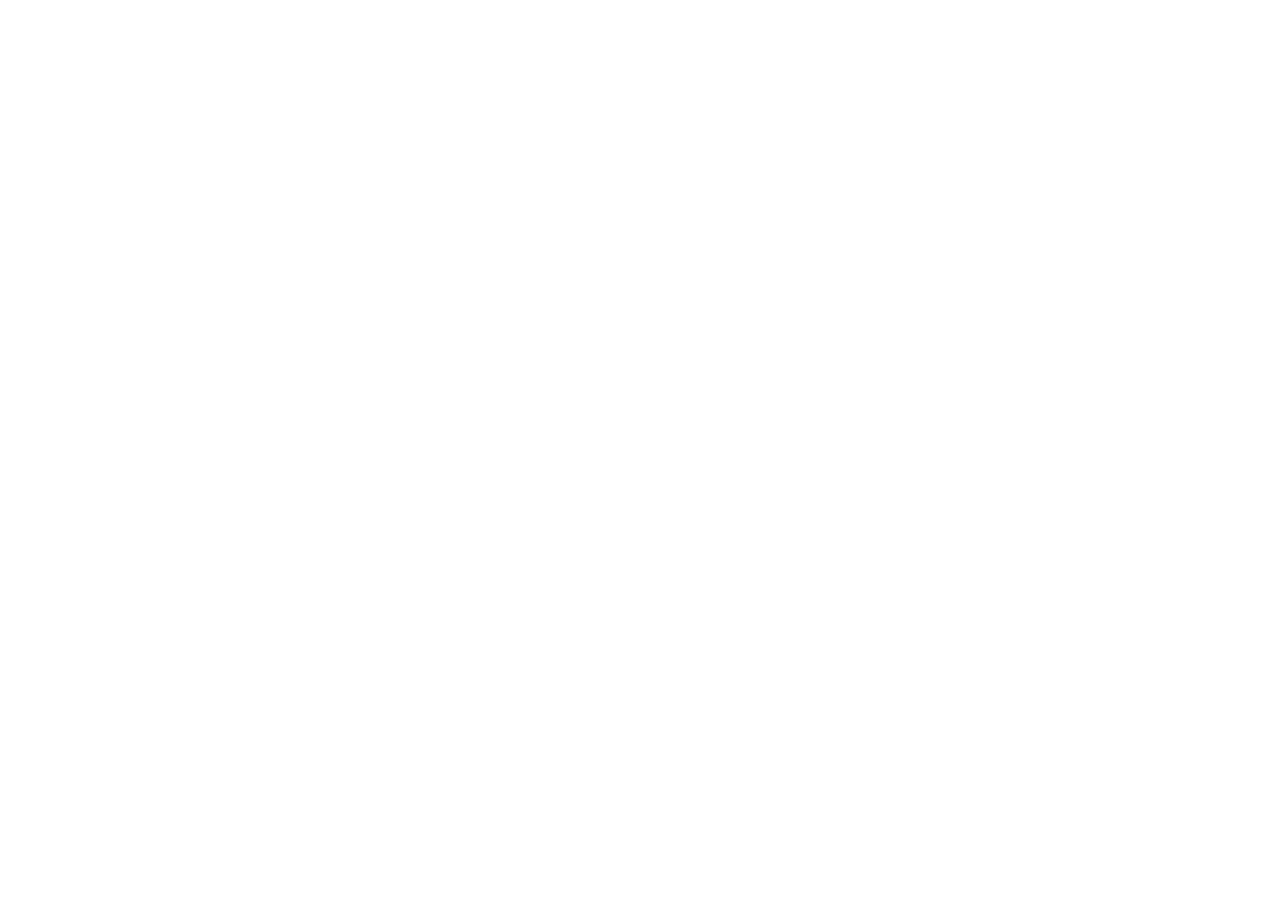
==== index.html @ 1b3bf328 "first commit" ====
<!doctype html>
<html lang="en">
<head>
    <meta charset="UTF-8">
    <meta name="viewport"
          content="width=device-width, user-scalable=no, initial-scale=1.0, maximum-scale=1.0, minimum-scale=1.0">
    <meta http-equiv="X-UA-Compatible" content="ie=edge">
    <title>Document</title>
</head>
<body>

</body>
</html>
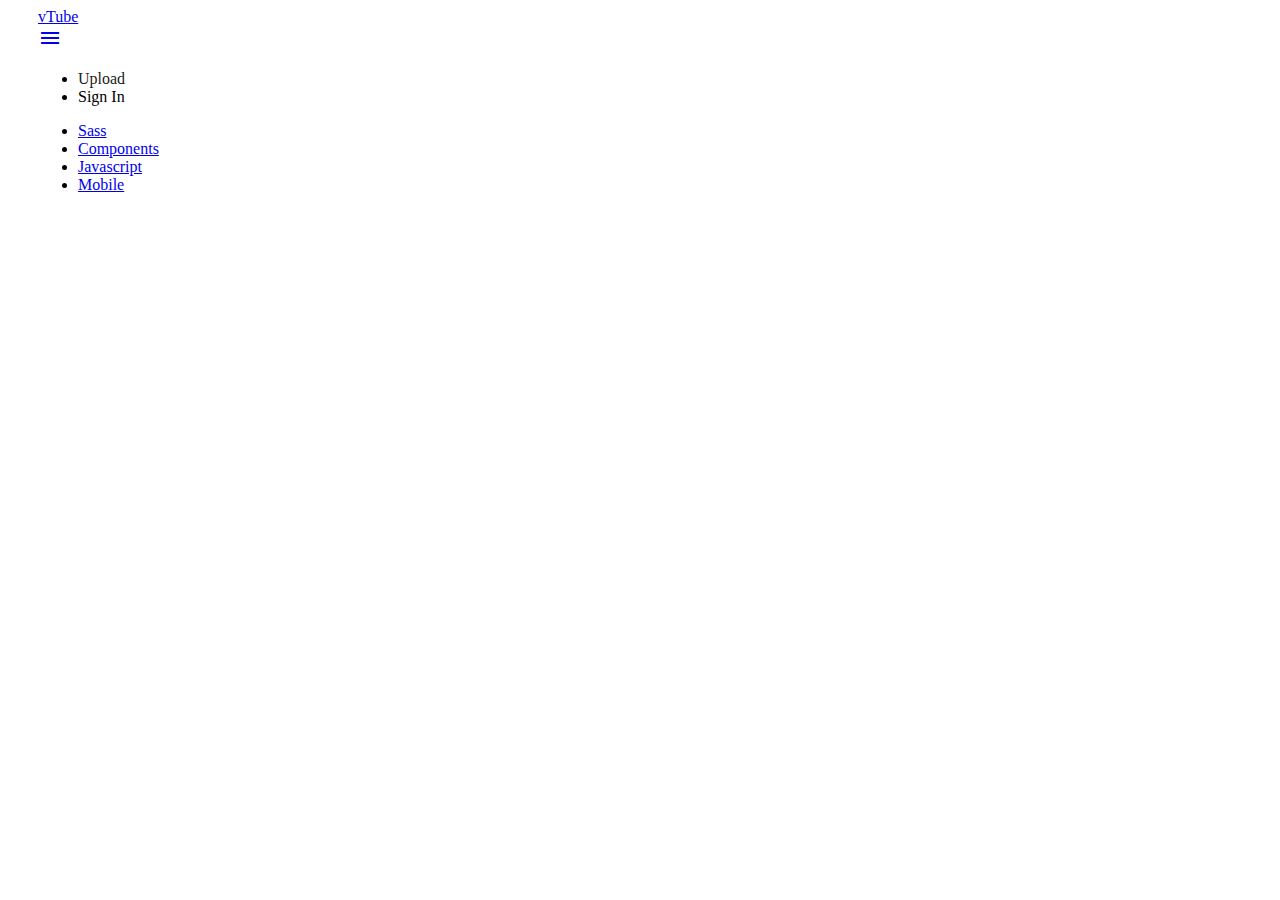
==== commit dc198c86: "Added a basic layout" ====
--- a/index.html
+++ b/index.html
@@ -1,13 +1,74 @@
-<!doctype html>
-<html lang="en">
+<!DOCTYPE html>
+<html>
 <head>
-    <meta charset="UTF-8">
-    <meta name="viewport"
-          content="width=device-width, user-scalable=no, initial-scale=1.0, maximum-scale=1.0, minimum-scale=1.0">
-    <meta http-equiv="X-UA-Compatible" content="ie=edge">
-    <title>Document</title>
+    <title>vTube | A video sharing platform HTML template</title>
+    <!--Import Google Icon Font-->
+    <link href="http://fonts.googleapis.com/icon?family=Material+Icons" rel="stylesheet">
+    <!--Import materialize.css-->
+    <link type="text/css" rel="stylesheet" href="bower_components/materialize/dist/css/materialize.min.css"
+          media="screen,projection"/>
+
+    <link rel="stylesheet" href="css/style.css">
+
+    <!--Let browser know website is optimized for mobile-->
+    <meta name="viewport" content="width=device-width, initial-scale=1.0"/>
 </head>
+
 <body>
+<!--Top navigation-->
+<header>
+    <nav>
+        <div class="container">
+            <div class="nav-wrapper">
 
+                <a href="#" class="brand-logo">vTube</a>
+                <a href="#" data-activates="mobile-demo" class="button-collapse">
+                    <i class="material-icons">menu</i>
+                </a>
+
+                <ul id="nav-mobile" class="right hide-on-med-and-down">
+                    <li><a class="waves-effect btn">Upload</a></li>
+                    <li><a class="waves-effect waves-light btn">Sign In</a></li>
+                </ul>
+
+                <ul class="side-nav" id="mobile-demo">
+                    <li><a href="sass.html">Sass</a></li>
+                    <li><a href="badges.html">Components</a></li>
+                    <li><a href="collapsible.html">Javascript</a></li>
+                    <li><a href="mobile.html">Mobile</a></li>
+                </ul>
+            </div>
+        </div>
+    </nav>
+</header>
+
+<main>
+    <div class="row">
+        <div class="col l3 m3 s12">
+            <img src="https://i.ytimg.com/vi/OFLQIWxmjgU/hqdefault.jpg?custom=true&w=336&h=188&stc=true&jpg444=true&jpgq=90&sp=68&sigh=tDqwmJJ7XNy7peXQTghZ1pr40NA"
+                 alt="">
+        </div>
+        <div class="col l3 m3 s12">
+            <img src="https://i.ytimg.com/vi/eNNMY1vCDx8/hqdefault.jpg?custom=true&w=336&h=188&stc=true&jpg444=true&jpgq=90&sp=68&sigh=ad_US6gDDfK3t1nCpJjJ5fNoOkA"
+                 alt="">
+        </div>
+        <div class="col l3 m3 s12">
+            <img src="https://i.ytimg.com/vi/feA1pnLCzO0/hqdefault.jpg?custom=true&w=336&h=188&stc=true&jpg444=true&jpgq=90&sp=68&sigh=Uwc5GP5XgZA4m_EYPq7IfXXD0PU" alt="">
+        </div>
+        <div class="col l3 m3 s12">
+            <img src="https://i.ytimg.com/vi/FLLb7aCUR8E/hqdefault.jpg?custom=true&w=336&h=188&stc=true&jpg444=true&jpgq=90&sp=68&sigh=XBKC72SeWAHTZJCKi1RM4y2mDCY"
+                 alt="">
+        </div>
+    </div>
+</main>
+
+<footer>
+    
+</footer>
+
+<!--Import jQuery before materialize.js-->
+<script src="bower_components/jquery/dist/jquery.min.js"></script>
+<script src="bower_components/materialize/dist/js/materialize.min.js"></script>
+<script src="js/main.js"></script>
 </body>
 </html>--- a/css/style.css
+++ b/css/style.css
@@ -0,0 +1,15 @@
+@media only screen and (min-width: 993px) {
+  nav .container {
+    width: 100%;
+    padding-left: 30px;
+    padding-right: 30px; }
+  nav a.button-collapse {
+    display: block; }
+  nav .brand-logo {
+    position: relative; } }
+.btn:not(.waves-light) {
+  background-color: #FFFFFF;
+  color: #212121; }
+
+img {
+  width: 100%; }
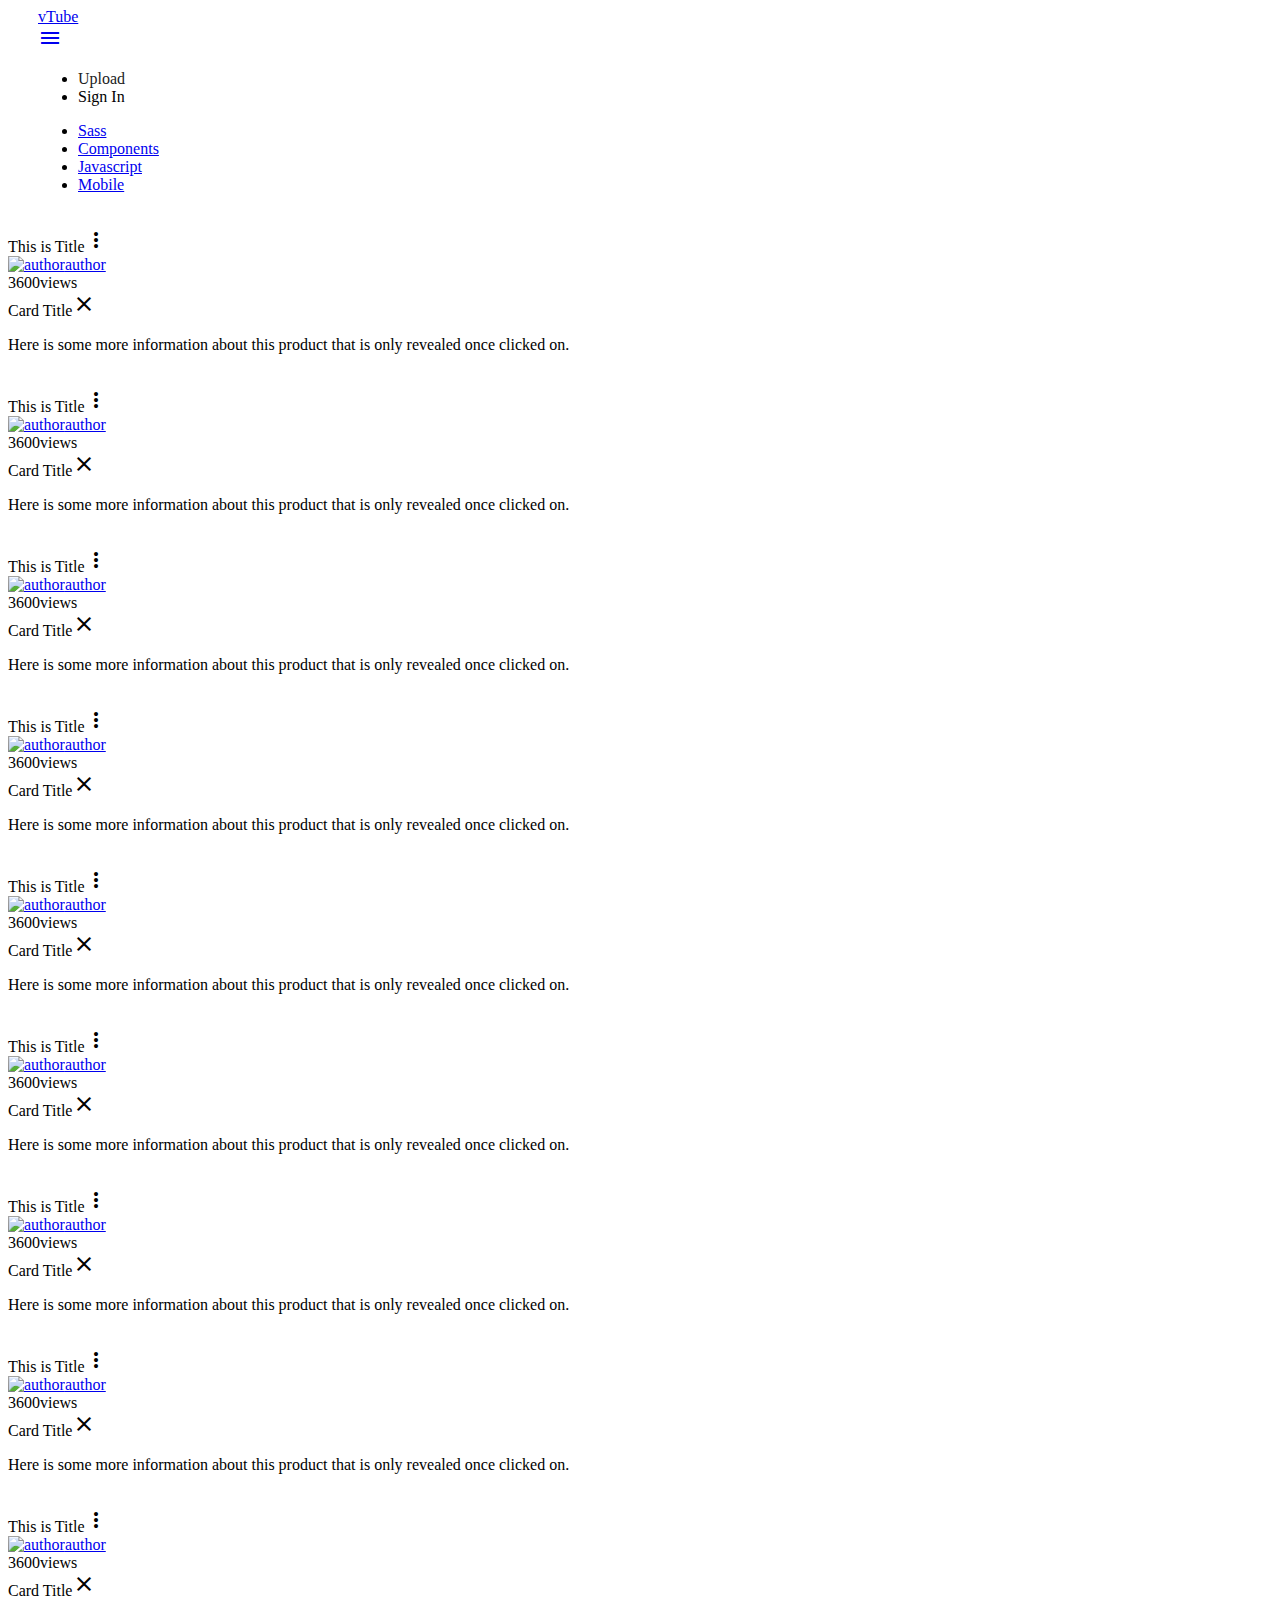
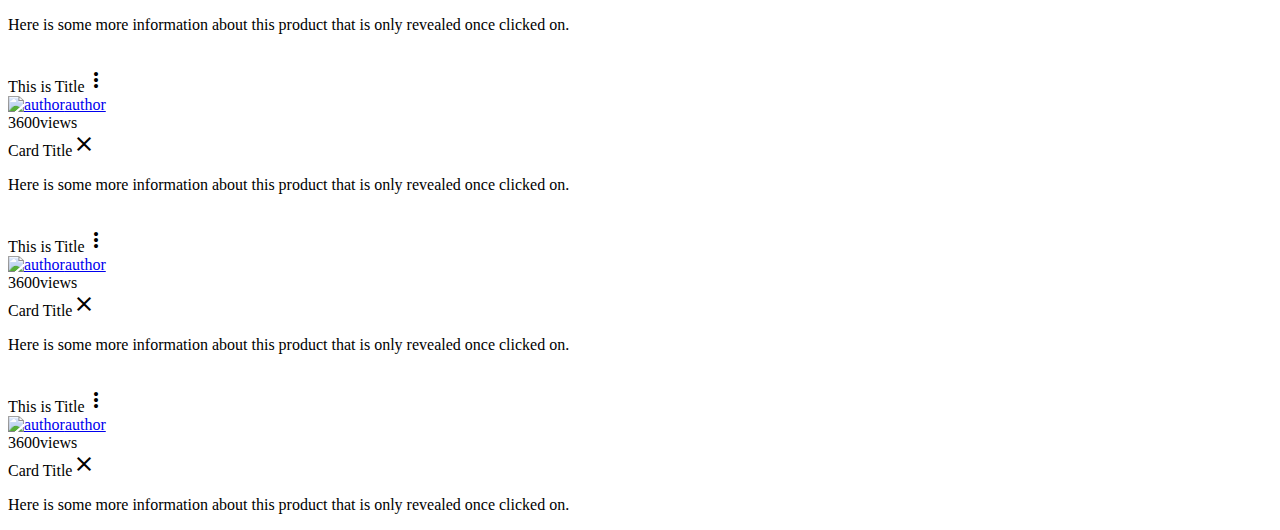
==== commit 19611565: "created video view layout" ====
--- a/index.html
+++ b/index.html
@@ -14,7 +14,7 @@
     <meta name="viewport" content="width=device-width, initial-scale=1.0"/>
 </head>
 
-<body>
+<body class="grey">
 <!--Top navigation-->
 <header>
     <nav>
@@ -43,22 +43,392 @@
 </header>
 
 <main>
-    <div class="row">
-        <div class="col l3 m3 s12">
-            <img src="https://i.ytimg.com/vi/OFLQIWxmjgU/hqdefault.jpg?custom=true&w=336&h=188&stc=true&jpg444=true&jpgq=90&sp=68&sigh=tDqwmJJ7XNy7peXQTghZ1pr40NA"
-                 alt="">
-        </div>
-        <div class="col l3 m3 s12">
-            <img src="https://i.ytimg.com/vi/eNNMY1vCDx8/hqdefault.jpg?custom=true&w=336&h=188&stc=true&jpg444=true&jpgq=90&sp=68&sigh=ad_US6gDDfK3t1nCpJjJ5fNoOkA"
-                 alt="">
-        </div>
-        <div class="col l3 m3 s12">
-            <img src="https://i.ytimg.com/vi/feA1pnLCzO0/hqdefault.jpg?custom=true&w=336&h=188&stc=true&jpg444=true&jpgq=90&sp=68&sigh=Uwc5GP5XgZA4m_EYPq7IfXXD0PU" alt="">
-        </div>
-        <div class="col l3 m3 s12">
-            <img src="https://i.ytimg.com/vi/FLLb7aCUR8E/hqdefault.jpg?custom=true&w=336&h=188&stc=true&jpg444=true&jpgq=90&sp=68&sigh=XBKC72SeWAHTZJCKi1RM4y2mDCY"
-                 alt="">
-        </div>
+    <div class="row white">
+        <div class="col l3 m3 s12">
+           <content class="post_single">
+               <div class="card">
+                   <div class="cardimage wave-effect wave-block waves-light">
+                       <img src="http://www.clipartbest.com/cliparts/9cp/onE/9cponEedi.png" alt="" class="activator responsive-video">
+                   </div>
+
+                   <div class="card-content">
+                       <span class="card-title activator teal-text text-darken-4">This is Title<i class="material-icons right">more_vert</i></i></span>
+                       <div class="clearfix">
+                       </div>
+                   </div>
+
+                   <div class="card-action">
+                       <div class="chip">
+                           <a href="#"><img src="https://cdn4.iconfinder.com/data/icons/ionicons/512/icon-ios7-contact-128.png" alt="author">author</a>
+                       </div>
+                       <div class="chip">
+                           3600views
+                       </div>
+                   </div>
+
+                   <div class="card-reveal">
+                       <span class="card-title grey-text text-darken-4">Card Title<i class="material-icons right">close</i></span>
+                       <p>Here is some more information about this product that is only revealed once clicked on.</p>
+                   </div>
+
+               </div>
+           </content>
+
+        </div>
+
+        <div class="col l3 m3 s12">
+            <content class="post_single">
+                <div class="card">
+                    <div class="cardimage wave-effect wave-block waves-light">
+                        <img src="http://www.clipartbest.com/cliparts/9cp/onE/9cponEedi.png" alt="" class="activator responsive-video">
+                    </div>
+
+                    <div class="card-content">
+                        <span class="card-title activator teal-text text-darken-4">This is Title<i class="material-icons right">more_vert</i></i></span>
+                        <div class="clearfix">
+                        </div>
+                    </div>
+
+                    <div class="card-action">
+                        <div class="chip">
+                            <a href="#"><img src="https://cdn4.iconfinder.com/data/icons/ionicons/512/icon-ios7-contact-128.png" alt="author">author</a>
+                        </div>
+                        <div class="chip">
+                            3600views
+                        </div>
+                    </div>
+
+                    <div class="card-reveal">
+                        <span class="card-title grey-text text-darken-4">Card Title<i class="material-icons right">close</i></span>
+                        <p>Here is some more information about this product that is only revealed once clicked on.</p>
+                    </div>
+
+                </div>
+            </content>
+
+        </div>
+
+        <div class="col l3 m3 s12">
+            <content class="post_single">
+                <div class="card">
+                    <div class="cardimage wave-effect wave-block waves-light">
+                        <img src="http://www.clipartbest.com/cliparts/9cp/onE/9cponEedi.png" alt="" class="activator responsive-video">
+                    </div>
+
+                    <div class="card-content">
+                        <span class="card-title activator teal-text text-darken-4">This is Title<i class="material-icons right">more_vert</i></i></span>
+                        <div class="clearfix">
+                        </div>
+                    </div>
+
+                    <div class="card-action">
+                        <div class="chip">
+                            <a href="#"><img src="https://cdn4.iconfinder.com/data/icons/ionicons/512/icon-ios7-contact-128.png" alt="author">author</a>
+                        </div>
+                        <div class="chip">
+                            3600views
+                        </div>
+                    </div>
+
+                    <div class="card-reveal">
+                        <span class="card-title grey-text text-darken-4">Card Title<i class="material-icons right">close</i></span>
+                        <p>Here is some more information about this product that is only revealed once clicked on.</p>
+                    </div>
+
+                </div>
+            </content>
+
+        </div>
+
+        <div class="col l3 m3 s12">
+            <content class="post_single">
+                <div class="card">
+                    <div class="cardimage wave-effect wave-block waves-light">
+                        <img src="http://www.clipartbest.com/cliparts/9cp/onE/9cponEedi.png" alt="" class="activator responsive-video">
+                    </div>
+
+                    <div class="card-content">
+                        <span class="card-title activator teal-text text-darken-4">This is Title<i class="material-icons right">more_vert</i></i></span>
+                        <div class="clearfix">
+                        </div>
+                    </div>
+
+                    <div class="card-action">
+                        <div class="chip">
+                            <a href="#"><img src="https://cdn4.iconfinder.com/data/icons/ionicons/512/icon-ios7-contact-128.png" alt="author">author</a>
+                        </div>
+                        <div class="chip">
+                            3600views
+                        </div>
+                    </div>
+
+                    <div class="card-reveal">
+                        <span class="card-title grey-text text-darken-4">Card Title<i class="material-icons right">close</i></span>
+                        <p>Here is some more information about this product that is only revealed once clicked on.</p>
+                    </div>
+
+                </div>
+            </content>
+
+        </div>
+
+        <div class="col l3 m3 s12">
+            <content class="post_single">
+                <div class="card">
+                    <div class="cardimage wave-effect wave-block waves-light">
+                        <img src="http://www.clipartbest.com/cliparts/9cp/onE/9cponEedi.png" alt="" class="activator responsive-video">
+                    </div>
+
+                    <div class="card-content">
+                        <span class="card-title activator teal-text text-darken-4">This is Title<i class="material-icons right">more_vert</i></i></span>
+                        <div class="clearfix">
+                        </div>
+                    </div>
+
+                    <div class="card-action">
+                        <div class="chip">
+                            <a href="#"><img src="https://cdn4.iconfinder.com/data/icons/ionicons/512/icon-ios7-contact-128.png" alt="author">author</a>
+                        </div>
+                        <div class="chip">
+                            3600views
+                        </div>
+                    </div>
+
+                    <div class="card-reveal">
+                        <span class="card-title grey-text text-darken-4">Card Title<i class="material-icons right">close</i></span>
+                        <p>Here is some more information about this product that is only revealed once clicked on.</p>
+                    </div>
+
+                </div>
+            </content>
+
+        </div>
+
+        <div class="col l3 m3 s12">
+            <content class="post_single">
+                <div class="card">
+                    <div class="cardimage wave-effect wave-block waves-light">
+                        <img src="http://www.clipartbest.com/cliparts/9cp/onE/9cponEedi.png" alt="" class="activator responsive-video">
+                    </div>
+
+                    <div class="card-content">
+                        <span class="card-title activator teal-text text-darken-4">This is Title<i class="material-icons right">more_vert</i></i></span>
+                        <div class="clearfix">
+                        </div>
+                    </div>
+
+                    <div class="card-action">
+                        <div class="chip">
+                            <a href="#"><img src="https://cdn4.iconfinder.com/data/icons/ionicons/512/icon-ios7-contact-128.png" alt="author">author</a>
+                        </div>
+                        <div class="chip">
+                            3600views
+                        </div>
+                    </div>
+
+                    <div class="card-reveal">
+                        <span class="card-title grey-text text-darken-4">Card Title<i class="material-icons right">close</i></span>
+                        <p>Here is some more information about this product that is only revealed once clicked on.</p>
+                    </div>
+
+                </div>
+            </content>
+
+        </div>
+
+        <div class="col l3 m3 s12">
+            <content class="post_single">
+                <div class="card">
+                    <div class="cardimage wave-effect wave-block waves-light">
+                        <img src="http://www.clipartbest.com/cliparts/9cp/onE/9cponEedi.png" alt="" class="activator responsive-video">
+                    </div>
+
+                    <div class="card-content">
+                        <span class="card-title activator teal-text text-darken-4">This is Title<i class="material-icons right">more_vert</i></i></span>
+                        <div class="clearfix">
+                        </div>
+                    </div>
+
+                    <div class="card-action">
+                        <div class="chip">
+                            <a href="#"><img src="https://cdn4.iconfinder.com/data/icons/ionicons/512/icon-ios7-contact-128.png" alt="author">author</a>
+                        </div>
+                        <div class="chip">
+                            3600views
+                        </div>
+                    </div>
+
+                    <div class="card-reveal">
+                        <span class="card-title grey-text text-darken-4">Card Title<i class="material-icons right">close</i></span>
+                        <p>Here is some more information about this product that is only revealed once clicked on.</p>
+                    </div>
+
+                </div>
+            </content>
+
+        </div>
+
+        <div class="col l3 m3 s12">
+            <content class="post_single">
+                <div class="card">
+                    <div class="cardimage wave-effect wave-block waves-light">
+                        <img src="http://www.clipartbest.com/cliparts/9cp/onE/9cponEedi.png" alt="" class="activator responsive-video">
+                    </div>
+
+                    <div class="card-content">
+                        <span class="card-title activator teal-text text-darken-4">This is Title<i class="material-icons right">more_vert</i></i></span>
+                        <div class="clearfix">
+                        </div>
+                    </div>
+
+                    <div class="card-action">
+                        <div class="chip">
+                            <a href="#"><img src="https://cdn4.iconfinder.com/data/icons/ionicons/512/icon-ios7-contact-128.png" alt="author">author</a>
+                        </div>
+                        <div class="chip">
+                            3600views
+                        </div>
+                    </div>
+
+                    <div class="card-reveal">
+                        <span class="card-title grey-text text-darken-4">Card Title<i class="material-icons right">close</i></span>
+                        <p>Here is some more information about this product that is only revealed once clicked on.</p>
+                    </div>
+
+                </div>
+            </content>
+
+        </div>
+
+        <div class="col l3 m3 s12">
+            <content class="post_single">
+                <div class="card">
+                    <div class="cardimage wave-effect wave-block waves-light">
+                        <img src="http://www.clipartbest.com/cliparts/9cp/onE/9cponEedi.png" alt="" class="activator responsive-video">
+                    </div>
+
+                    <div class="card-content">
+                        <span class="card-title activator teal-text text-darken-4">This is Title<i class="material-icons right">more_vert</i></i></span>
+                        <div class="clearfix">
+                        </div>
+                    </div>
+
+                    <div class="card-action">
+                        <div class="chip">
+                            <a href="#"><img src="https://cdn4.iconfinder.com/data/icons/ionicons/512/icon-ios7-contact-128.png" alt="author">author</a>
+                        </div>
+                        <div class="chip">
+                            3600views
+                        </div>
+                    </div>
+
+                    <div class="card-reveal">
+                        <span class="card-title grey-text text-darken-4">Card Title<i class="material-icons right">close</i></span>
+                        <p>Here is some more information about this product that is only revealed once clicked on.</p>
+                    </div>
+
+                </div>
+            </content>
+
+        </div>
+
+        <div class="col l3 m3 s12">
+            <content class="post_single">
+                <div class="card">
+                    <div class="cardimage wave-effect wave-block waves-light">
+                        <img src="http://www.clipartbest.com/cliparts/9cp/onE/9cponEedi.png" alt="" class="activator responsive-video">
+                    </div>
+
+                    <div class="card-content">
+                        <span class="card-title activator teal-text text-darken-4">This is Title<i class="material-icons right">more_vert</i></i></span>
+                        <div class="clearfix">
+                        </div>
+                    </div>
+
+                    <div class="card-action">
+                        <div class="chip">
+                            <a href="#"><img src="https://cdn4.iconfinder.com/data/icons/ionicons/512/icon-ios7-contact-128.png" alt="author">author</a>
+                        </div>
+                        <div class="chip">
+                            3600views
+                        </div>
+                    </div>
+
+                    <div class="card-reveal">
+                        <span class="card-title grey-text text-darken-4">Card Title<i class="material-icons right">close</i></span>
+                        <p>Here is some more information about this product that is only revealed once clicked on.</p>
+                    </div>
+
+                </div>
+            </content>
+
+        </div>
+
+        <div class="col l3 m3 s12">
+            <content class="post_single">
+                <div class="card">
+                    <div class="cardimage wave-effect wave-block waves-light">
+                        <img src="http://www.clipartbest.com/cliparts/9cp/onE/9cponEedi.png" alt="" class="activator responsive-video">
+                    </div>
+
+                    <div class="card-content">
+                        <span class="card-title activator teal-text text-darken-4">This is Title<i class="material-icons right">more_vert</i></i></span>
+                        <div class="clearfix">
+                        </div>
+                    </div>
+
+                    <div class="card-action">
+                        <div class="chip">
+                            <a href="#"><img src="https://cdn4.iconfinder.com/data/icons/ionicons/512/icon-ios7-contact-128.png" alt="author">author</a>
+                        </div>
+                        <div class="chip">
+                            3600views
+                        </div>
+                    </div>
+
+                    <div class="card-reveal">
+                        <span class="card-title grey-text text-darken-4">Card Title<i class="material-icons right">close</i></span>
+                        <p>Here is some more information about this product that is only revealed once clicked on.</p>
+                    </div>
+
+                </div>
+            </content>
+
+        </div>
+
+        <div class="col l3 m3 s12">
+            <content class="post_single">
+                <div class="card">
+                    <div class="cardimage wave-effect wave-block waves-light">
+                        <img src="http://www.clipartbest.com/cliparts/9cp/onE/9cponEedi.png" alt="" class="activator responsive-video">
+                    </div>
+
+                    <div class="card-content">
+                        <span class="card-title activator teal-text text-darken-4">This is Title<i class="material-icons right">more_vert</i></i></span>
+                        <div class="clearfix">
+                        </div>
+                    </div>
+
+                    <div class="card-action">
+                        <div class="chip">
+                            <a href="#"><img src="https://cdn4.iconfinder.com/data/icons/ionicons/512/icon-ios7-contact-128.png" alt="author">author</a>
+                        </div>
+                        <div class="chip">
+                            3600views
+                        </div>
+                    </div>
+
+                    <div class="card-reveal">
+                        <span class="card-title grey-text text-darken-4">Card Title<i class="material-icons right">close</i></span>
+                        <p>Here is some more information about this product that is only revealed once clicked on.</p>
+                    </div>
+
+                </div>
+            </content>
+
+        </div>
+        
+
     </div>
 </main>
 
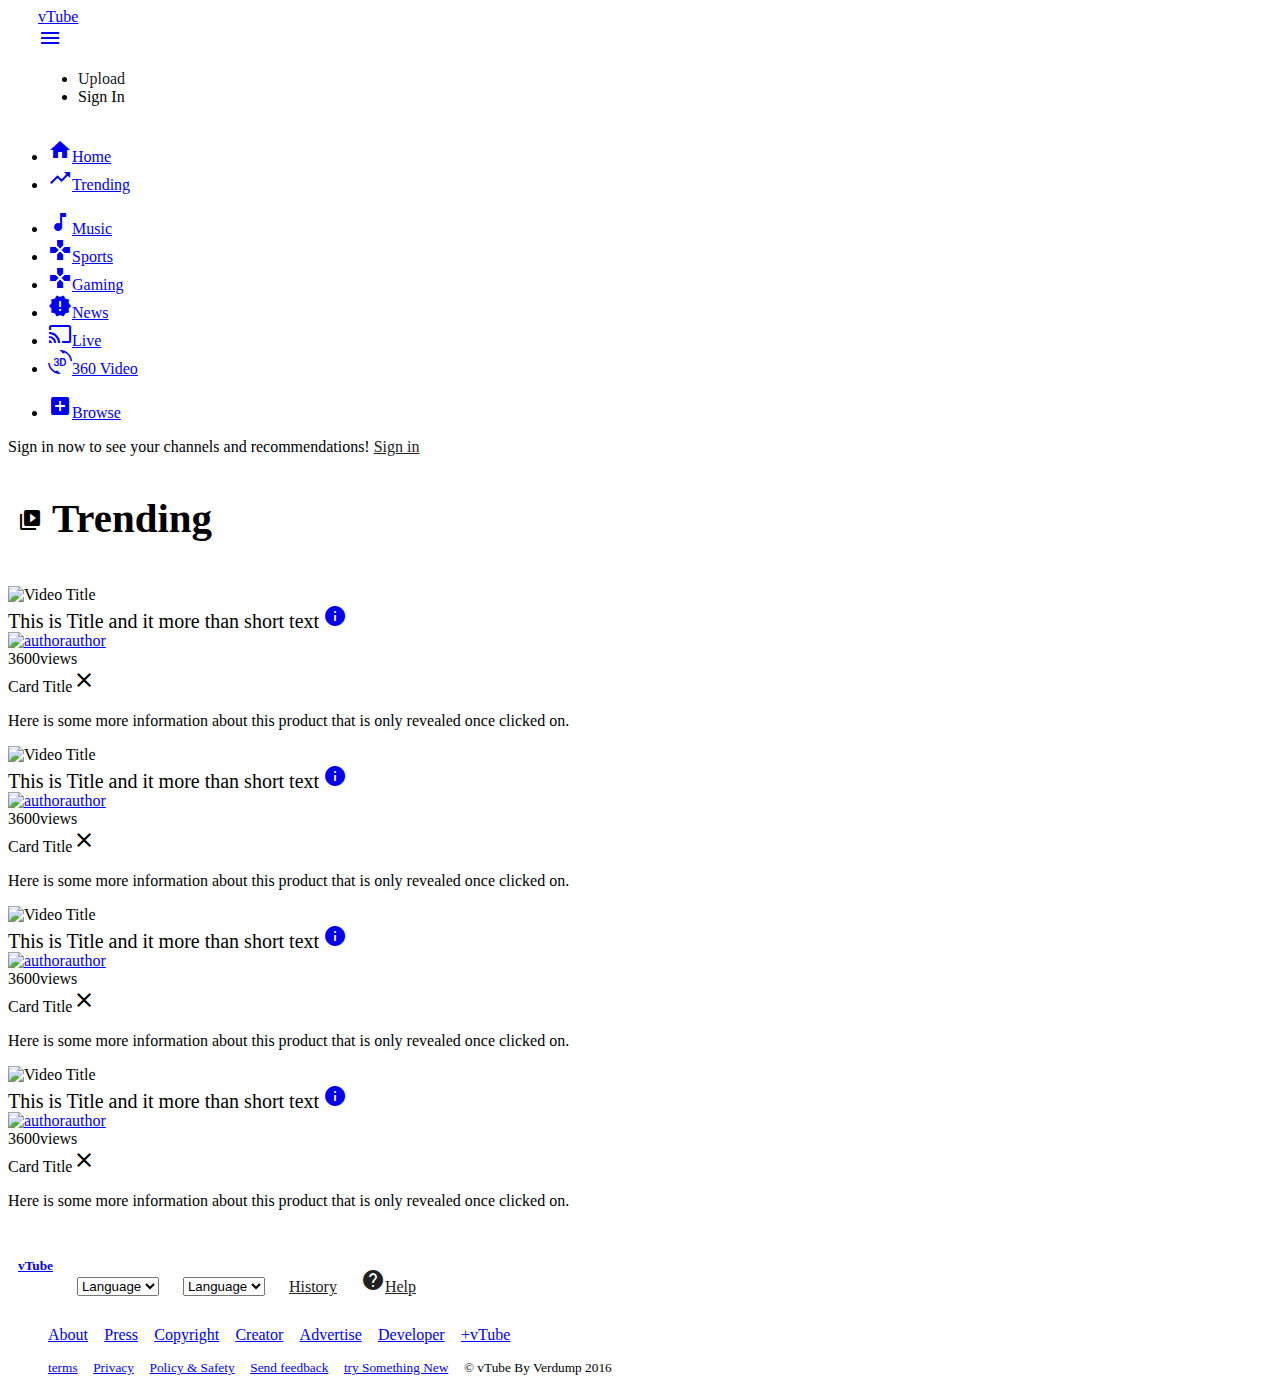
==== commit 02ed515d: "Added sidenav and footer" ====
--- a/index.html
+++ b/index.html
@@ -14,7 +14,7 @@
     <meta name="viewport" content="width=device-width, initial-scale=1.0"/>
 </head>
 
-<body class="grey">
+<body class="grey accent-4">
 <!--Top navigation-->
 <header>
     <nav>
@@ -22,7 +22,7 @@
             <div class="nav-wrapper">
 
                 <a href="#" class="brand-logo">vTube</a>
-                <a href="#" data-activates="mobile-demo" class="button-collapse">
+                <a href="#" data-activates="slide-out" class="button-collapse">
                     <i class="material-icons">menu</i>
                 </a>
 
@@ -30,29 +30,55 @@
                     <li><a class="waves-effect btn">Upload</a></li>
                     <li><a class="waves-effect waves-light btn">Sign In</a></li>
                 </ul>
-
-                <ul class="side-nav" id="mobile-demo">
-                    <li><a href="sass.html">Sass</a></li>
-                    <li><a href="badges.html">Components</a></li>
-                    <li><a href="collapsible.html">Javascript</a></li>
-                    <li><a href="mobile.html">Mobile</a></li>
-                </ul>
             </div>
         </div>
     </nav>
 </header>
 
+<aside id="slide-out" class="side-nav">
+    <div class="row">
+        <ul class="left-nav">
+            <li><a href="#"><i class="material-icons">home</i>Home</a></li>
+            <li><a href="#"><i class="material-icons">trending_up</i>Trending</a></li>
+        </ul>
+        <div class="divider"></div>
+        <ul class="side-bottom-nav">
+            <li><a href="#"><i class="material-icons">music_note</i>Music</a></li>
+            <li><a href="#"><i class="material-icons">games</i>Sports</a></li>
+            <li><a href="#"><i class="material-icons">gamepad</i>Gaming</a></li>
+            <li><a href="#"><i class="material-icons">new_releases</i>News</a></li>
+            <li><a href="#"><i class="material-icons">cast</i>Live</a></li>
+            <li><a href="#"><i class="material-icons">3d_rotation</i>360 Video</a></li>
+        </ul>
+        <div class="divider"></div>
+        <ul class="bottom-nav">
+            <li><a href="#"><i class="material-icons">add_box</i>Browse</a></li>
+        </ul>
+        <div class="divider"></div>
+        <div class="row center">
+            <p><span>Sign in now to see your channels and recommendations!</span>
+                <a class="btn teal" href="">Sign in</a>
+            </p>
+        </div>
+
+    </div>
+</aside>
+<!-- /sidebar -->
+
 <main>
     <div class="row white">
-        <div class="col l3 m3 s12">
-           <content class="post_single">
-               <div class="card">
+
+        <h2 class="title valign-wrapper teal-text text-accent-4"><i class="material-icons medium">video_library</i>Trending</h2>
+
+        <div class="col l3 m3 s12">
+               <div class="card hoverable">
                    <div class="cardimage wave-effect wave-block waves-light">
-                       <img src="http://www.clipartbest.com/cliparts/9cp/onE/9cponEedi.png" alt="" class="activator responsive-video">
-                   </div>
-
-                   <div class="card-content">
-                       <span class="card-title activator teal-text text-darken-4">This is Title<i class="material-icons right">more_vert</i></i></span>
+                       <img src="http://www.clipartbest.com/cliparts/9cp/onE/9cponEedi.png" alt="Video Title">
+                   </div>
+
+                   <div class="card-content valign">
+                       <span class="item-title card-title teal-text text-darken-4">This is Title and it more than short text</span>
+                       <a href="#" class="activator card-title"><i class="material-icons right">info</i></i></a>
                        <div class="clearfix">
                        </div>
                    </div>
@@ -72,368 +98,156 @@
                    </div>
 
                </div>
-           </content>
-
-        </div>
-
-        <div class="col l3 m3 s12">
-            <content class="post_single">
-                <div class="card">
-                    <div class="cardimage wave-effect wave-block waves-light">
-                        <img src="http://www.clipartbest.com/cliparts/9cp/onE/9cponEedi.png" alt="" class="activator responsive-video">
-                    </div>
-
-                    <div class="card-content">
-                        <span class="card-title activator teal-text text-darken-4">This is Title<i class="material-icons right">more_vert</i></i></span>
-                        <div class="clearfix">
-                        </div>
-                    </div>
-
-                    <div class="card-action">
-                        <div class="chip">
-                            <a href="#"><img src="https://cdn4.iconfinder.com/data/icons/ionicons/512/icon-ios7-contact-128.png" alt="author">author</a>
-                        </div>
-                        <div class="chip">
-                            3600views
-                        </div>
-                    </div>
-
-                    <div class="card-reveal">
-                        <span class="card-title grey-text text-darken-4">Card Title<i class="material-icons right">close</i></span>
-                        <p>Here is some more information about this product that is only revealed once clicked on.</p>
-                    </div>
-
-                </div>
-            </content>
-
-        </div>
-
-        <div class="col l3 m3 s12">
-            <content class="post_single">
-                <div class="card">
-                    <div class="cardimage wave-effect wave-block waves-light">
-                        <img src="http://www.clipartbest.com/cliparts/9cp/onE/9cponEedi.png" alt="" class="activator responsive-video">
-                    </div>
-
-                    <div class="card-content">
-                        <span class="card-title activator teal-text text-darken-4">This is Title<i class="material-icons right">more_vert</i></i></span>
-                        <div class="clearfix">
-                        </div>
-                    </div>
-
-                    <div class="card-action">
-                        <div class="chip">
-                            <a href="#"><img src="https://cdn4.iconfinder.com/data/icons/ionicons/512/icon-ios7-contact-128.png" alt="author">author</a>
-                        </div>
-                        <div class="chip">
-                            3600views
-                        </div>
-                    </div>
-
-                    <div class="card-reveal">
-                        <span class="card-title grey-text text-darken-4">Card Title<i class="material-icons right">close</i></span>
-                        <p>Here is some more information about this product that is only revealed once clicked on.</p>
-                    </div>
-
-                </div>
-            </content>
-
-        </div>
-
-        <div class="col l3 m3 s12">
-            <content class="post_single">
-                <div class="card">
-                    <div class="cardimage wave-effect wave-block waves-light">
-                        <img src="http://www.clipartbest.com/cliparts/9cp/onE/9cponEedi.png" alt="" class="activator responsive-video">
-                    </div>
-
-                    <div class="card-content">
-                        <span class="card-title activator teal-text text-darken-4">This is Title<i class="material-icons right">more_vert</i></i></span>
-                        <div class="clearfix">
-                        </div>
-                    </div>
-
-                    <div class="card-action">
-                        <div class="chip">
-                            <a href="#"><img src="https://cdn4.iconfinder.com/data/icons/ionicons/512/icon-ios7-contact-128.png" alt="author">author</a>
-                        </div>
-                        <div class="chip">
-                            3600views
-                        </div>
-                    </div>
-
-                    <div class="card-reveal">
-                        <span class="card-title grey-text text-darken-4">Card Title<i class="material-icons right">close</i></span>
-                        <p>Here is some more information about this product that is only revealed once clicked on.</p>
-                    </div>
-
-                </div>
-            </content>
-
-        </div>
-
-        <div class="col l3 m3 s12">
-            <content class="post_single">
-                <div class="card">
-                    <div class="cardimage wave-effect wave-block waves-light">
-                        <img src="http://www.clipartbest.com/cliparts/9cp/onE/9cponEedi.png" alt="" class="activator responsive-video">
-                    </div>
-
-                    <div class="card-content">
-                        <span class="card-title activator teal-text text-darken-4">This is Title<i class="material-icons right">more_vert</i></i></span>
-                        <div class="clearfix">
-                        </div>
-                    </div>
-
-                    <div class="card-action">
-                        <div class="chip">
-                            <a href="#"><img src="https://cdn4.iconfinder.com/data/icons/ionicons/512/icon-ios7-contact-128.png" alt="author">author</a>
-                        </div>
-                        <div class="chip">
-                            3600views
-                        </div>
-                    </div>
-
-                    <div class="card-reveal">
-                        <span class="card-title grey-text text-darken-4">Card Title<i class="material-icons right">close</i></span>
-                        <p>Here is some more information about this product that is only revealed once clicked on.</p>
-                    </div>
-
-                </div>
-            </content>
-
-        </div>
-
-        <div class="col l3 m3 s12">
-            <content class="post_single">
-                <div class="card">
-                    <div class="cardimage wave-effect wave-block waves-light">
-                        <img src="http://www.clipartbest.com/cliparts/9cp/onE/9cponEedi.png" alt="" class="activator responsive-video">
-                    </div>
-
-                    <div class="card-content">
-                        <span class="card-title activator teal-text text-darken-4">This is Title<i class="material-icons right">more_vert</i></i></span>
-                        <div class="clearfix">
-                        </div>
-                    </div>
-
-                    <div class="card-action">
-                        <div class="chip">
-                            <a href="#"><img src="https://cdn4.iconfinder.com/data/icons/ionicons/512/icon-ios7-contact-128.png" alt="author">author</a>
-                        </div>
-                        <div class="chip">
-                            3600views
-                        </div>
-                    </div>
-
-                    <div class="card-reveal">
-                        <span class="card-title grey-text text-darken-4">Card Title<i class="material-icons right">close</i></span>
-                        <p>Here is some more information about this product that is only revealed once clicked on.</p>
-                    </div>
-
-                </div>
-            </content>
-
-        </div>
-
-        <div class="col l3 m3 s12">
-            <content class="post_single">
-                <div class="card">
-                    <div class="cardimage wave-effect wave-block waves-light">
-                        <img src="http://www.clipartbest.com/cliparts/9cp/onE/9cponEedi.png" alt="" class="activator responsive-video">
-                    </div>
-
-                    <div class="card-content">
-                        <span class="card-title activator teal-text text-darken-4">This is Title<i class="material-icons right">more_vert</i></i></span>
-                        <div class="clearfix">
-                        </div>
-                    </div>
-
-                    <div class="card-action">
-                        <div class="chip">
-                            <a href="#"><img src="https://cdn4.iconfinder.com/data/icons/ionicons/512/icon-ios7-contact-128.png" alt="author">author</a>
-                        </div>
-                        <div class="chip">
-                            3600views
-                        </div>
-                    </div>
-
-                    <div class="card-reveal">
-                        <span class="card-title grey-text text-darken-4">Card Title<i class="material-icons right">close</i></span>
-                        <p>Here is some more information about this product that is only revealed once clicked on.</p>
-                    </div>
-
-                </div>
-            </content>
-
-        </div>
-
-        <div class="col l3 m3 s12">
-            <content class="post_single">
-                <div class="card">
-                    <div class="cardimage wave-effect wave-block waves-light">
-                        <img src="http://www.clipartbest.com/cliparts/9cp/onE/9cponEedi.png" alt="" class="activator responsive-video">
-                    </div>
-
-                    <div class="card-content">
-                        <span class="card-title activator teal-text text-darken-4">This is Title<i class="material-icons right">more_vert</i></i></span>
-                        <div class="clearfix">
-                        </div>
-                    </div>
-
-                    <div class="card-action">
-                        <div class="chip">
-                            <a href="#"><img src="https://cdn4.iconfinder.com/data/icons/ionicons/512/icon-ios7-contact-128.png" alt="author">author</a>
-                        </div>
-                        <div class="chip">
-                            3600views
-                        </div>
-                    </div>
-
-                    <div class="card-reveal">
-                        <span class="card-title grey-text text-darken-4">Card Title<i class="material-icons right">close</i></span>
-                        <p>Here is some more information about this product that is only revealed once clicked on.</p>
-                    </div>
-
-                </div>
-            </content>
-
-        </div>
-
-        <div class="col l3 m3 s12">
-            <content class="post_single">
-                <div class="card">
-                    <div class="cardimage wave-effect wave-block waves-light">
-                        <img src="http://www.clipartbest.com/cliparts/9cp/onE/9cponEedi.png" alt="" class="activator responsive-video">
-                    </div>
-
-                    <div class="card-content">
-                        <span class="card-title activator teal-text text-darken-4">This is Title<i class="material-icons right">more_vert</i></i></span>
-                        <div class="clearfix">
-                        </div>
-                    </div>
-
-                    <div class="card-action">
-                        <div class="chip">
-                            <a href="#"><img src="https://cdn4.iconfinder.com/data/icons/ionicons/512/icon-ios7-contact-128.png" alt="author">author</a>
-                        </div>
-                        <div class="chip">
-                            3600views
-                        </div>
-                    </div>
-
-                    <div class="card-reveal">
-                        <span class="card-title grey-text text-darken-4">Card Title<i class="material-icons right">close</i></span>
-                        <p>Here is some more information about this product that is only revealed once clicked on.</p>
-                    </div>
-
-                </div>
-            </content>
-
-        </div>
-
-        <div class="col l3 m3 s12">
-            <content class="post_single">
-                <div class="card">
-                    <div class="cardimage wave-effect wave-block waves-light">
-                        <img src="http://www.clipartbest.com/cliparts/9cp/onE/9cponEedi.png" alt="" class="activator responsive-video">
-                    </div>
-
-                    <div class="card-content">
-                        <span class="card-title activator teal-text text-darken-4">This is Title<i class="material-icons right">more_vert</i></i></span>
-                        <div class="clearfix">
-                        </div>
-                    </div>
-
-                    <div class="card-action">
-                        <div class="chip">
-                            <a href="#"><img src="https://cdn4.iconfinder.com/data/icons/ionicons/512/icon-ios7-contact-128.png" alt="author">author</a>
-                        </div>
-                        <div class="chip">
-                            3600views
-                        </div>
-                    </div>
-
-                    <div class="card-reveal">
-                        <span class="card-title grey-text text-darken-4">Card Title<i class="material-icons right">close</i></span>
-                        <p>Here is some more information about this product that is only revealed once clicked on.</p>
-                    </div>
-
-                </div>
-            </content>
-
-        </div>
-
-        <div class="col l3 m3 s12">
-            <content class="post_single">
-                <div class="card">
-                    <div class="cardimage wave-effect wave-block waves-light">
-                        <img src="http://www.clipartbest.com/cliparts/9cp/onE/9cponEedi.png" alt="" class="activator responsive-video">
-                    </div>
-
-                    <div class="card-content">
-                        <span class="card-title activator teal-text text-darken-4">This is Title<i class="material-icons right">more_vert</i></i></span>
-                        <div class="clearfix">
-                        </div>
-                    </div>
-
-                    <div class="card-action">
-                        <div class="chip">
-                            <a href="#"><img src="https://cdn4.iconfinder.com/data/icons/ionicons/512/icon-ios7-contact-128.png" alt="author">author</a>
-                        </div>
-                        <div class="chip">
-                            3600views
-                        </div>
-                    </div>
-
-                    <div class="card-reveal">
-                        <span class="card-title grey-text text-darken-4">Card Title<i class="material-icons right">close</i></span>
-                        <p>Here is some more information about this product that is only revealed once clicked on.</p>
-                    </div>
-
-                </div>
-            </content>
-
-        </div>
-
-        <div class="col l3 m3 s12">
-            <content class="post_single">
-                <div class="card">
-                    <div class="cardimage wave-effect wave-block waves-light">
-                        <img src="http://www.clipartbest.com/cliparts/9cp/onE/9cponEedi.png" alt="" class="activator responsive-video">
-                    </div>
-
-                    <div class="card-content">
-                        <span class="card-title activator teal-text text-darken-4">This is Title<i class="material-icons right">more_vert</i></i></span>
-                        <div class="clearfix">
-                        </div>
-                    </div>
-
-                    <div class="card-action">
-                        <div class="chip">
-                            <a href="#"><img src="https://cdn4.iconfinder.com/data/icons/ionicons/512/icon-ios7-contact-128.png" alt="author">author</a>
-                        </div>
-                        <div class="chip">
-                            3600views
-                        </div>
-                    </div>
-
-                    <div class="card-reveal">
-                        <span class="card-title grey-text text-darken-4">Card Title<i class="material-icons right">close</i></span>
-                        <p>Here is some more information about this product that is only revealed once clicked on.</p>
-                    </div>
-
-                </div>
-            </content>
-
-        </div>
-        
-
+
+        </div>
+
+        <div class="col l3 m3 s12">
+            <div class="card hoverable">
+                <div class="cardimage wave-effect wave-block waves-light">
+                    <img src="http://www.clipartbest.com/cliparts/9cp/onE/9cponEedi.png" alt="Video Title">
+                </div>
+
+                <div class="card-content valign">
+                    <span class="item-title card-title teal-text text-darken-4">This is Title and it more than short text</span>
+                    <a href="#" class="activator card-title"><i class="material-icons right">info</i></i></a>
+                    <div class="clearfix">
+                    </div>
+                </div>
+
+                <div class="card-action">
+                    <div class="chip">
+                        <a href="#"><img src="https://cdn4.iconfinder.com/data/icons/ionicons/512/icon-ios7-contact-128.png" alt="author">author</a>
+                    </div>
+                    <div class="chip">
+                        3600views
+                    </div>
+                </div>
+
+                <div class="card-reveal">
+                    <span class="card-title grey-text text-darken-4">Card Title<i class="material-icons right">close</i></span>
+                    <p>Here is some more information about this product that is only revealed once clicked on.</p>
+                </div>
+
+            </div>
+
+        </div>
+
+        <div class="col l3 m3 s12">
+            <div class="card hoverable">
+                <div class="cardimage wave-effect wave-block waves-light">
+                    <img src="http://www.clipartbest.com/cliparts/9cp/onE/9cponEedi.png" alt="Video Title">
+                </div>
+
+                <div class="card-content valign">
+                    <span class="item-title card-title teal-text text-darken-4">This is Title and it more than short text</span>
+                    <a href="#" class="activator card-title"><i class="material-icons right">info</i></i></a>
+                    <div class="clearfix">
+                    </div>
+                </div>
+
+                <div class="card-action">
+                    <div class="chip">
+                        <a href="#"><img src="https://cdn4.iconfinder.com/data/icons/ionicons/512/icon-ios7-contact-128.png" alt="author">author</a>
+                    </div>
+                    <div class="chip">
+                        3600views
+                    </div>
+                </div>
+
+                <div class="card-reveal">
+                    <span class="card-title grey-text text-darken-4">Card Title<i class="material-icons right">close</i></span>
+                    <p>Here is some more information about this product that is only revealed once clicked on.</p>
+                </div>
+
+            </div>
+
+        </div>
+
+        <div class="col l3 m3 s12">
+            <div class="card hoverable">
+                <div class="cardimage wave-effect wave-block waves-light">
+                    <img src="http://www.clipartbest.com/cliparts/9cp/onE/9cponEedi.png" alt="Video Title">
+                </div>
+
+                <div class="card-content valign">
+                    <span class="item-title card-title teal-text text-darken-4">This is Title and it more than short text</span>
+                    <a href="#" class="activator card-title"><i class="material-icons right">info</i></i></a>
+                    <div class="clearfix">
+                    </div>
+                </div>
+
+                <div class="card-action">
+                    <div class="chip">
+                        <a href="#"><img src="https://cdn4.iconfinder.com/data/icons/ionicons/512/icon-ios7-contact-128.png" alt="author">author</a>
+                    </div>
+                    <div class="chip">
+                        3600views
+                    </div>
+                </div>
+
+                <div class="card-reveal">
+                    <span class="card-title grey-text text-darken-4">Card Title<i class="material-icons right">close</i></span>
+                    <p>Here is some more information about this product that is only revealed once clicked on.</p>
+                </div>
+
+            </div>
+
+        </div>
+
+        </div>
+
+</main>
+
+<footer class="page-footer white">
+    <div class="container">
+        <div class="row">
+                <div class="col m12 s12">
+                    <div class="content">
+                        <h5><a href="#" class="brand-logo teal-text">vTube</a></h5>
+                    </div>
+                    <div class="content">
+                        <select class="browser-default">
+                            <option value="" disabled selected>Language</option>
+                            <option value="1">Option 1</option>
+                            <option value="2">Option 2</option>
+                            <option value="3">Option 3</option>
+                        </select>
+                    </div>
+                    <div class="content">
+                        <select class="browser-default">
+                            <option value="" disabled selected>Language</option>
+                            <option value="1">Option 1</option>
+                            <option value="2">Option 2</option>
+                            <option value="3">Option 3</option>
+                        </select>
+                    </div>
+                    <div class="content">
+                        <a href="#" class="waves-effect waves-teal btn">History</a>
+                    </div>
+                    <div class="content">
+                        <a href="#" class="waves-effect waves-teal btn"><i class="material-icons left">help</i>Help</a>
+                    </div>
+                    <div class="divider"></div>
+                    <ul class="footermenu">
+                        <li><a href="#">About</a></li>
+                        <li><a href="#">Press</a></li>
+                        <li><a href="#">Copyright</a></li>
+                        <li><a href="#">Creator</a></li>
+                        <li><a href="#">Advertise</a></li>
+                        <li><a href="#">Developer</a></li>
+                        <li><a href="#">+vTube</a></li>
+                    </ul>
+                    <ul class="footermenu-2">
+                        <li><a href="#">terms</a></li>
+                        <li><a href="#">Privacy</a></li>
+                        <li><a href="#">Policy & Safety </a></li>
+                        <li><a href="#">Send feedback</a></li>
+                        <li><a href="#">try Something New</a></li>
+                        <li>&copy; vTube By Verdump 2016</li>
+                    </ul>
+                </div>
+        </div>
     </div>
-</main>
-
-<footer>
-    
 </footer>
 
 <!--Import jQuery before materialize.js-->
--- a/css/style.css
+++ b/css/style.css
@@ -1,15 +1,74 @@
 @media only screen and (min-width: 993px) {
+  /* line 3, style.scss */
   nav .container {
     width: 100%;
     padding-left: 30px;
     padding-right: 30px; }
+  /* line 10, style.scss */
   nav a.button-collapse {
     display: block; }
+  /* line 15, style.scss */
   nav .brand-logo {
     position: relative; } }
+/* line 21, style.scss */
 .btn:not(.waves-light) {
   background-color: #FFFFFF;
   color: #212121; }
 
+/* line 26, style.scss */
 img {
   width: 100%; }
+
+/* line 29, style.scss */
+.title {
+  font-size: 2.56rem;
+  line-height: normal;
+  padding: 10px; }
+  /* line 33, style.scss */
+  .title .material-icons {
+    margin-right: 10px; }
+
+/* line 39, style.scss */
+.card .card-content .card-title {
+  font-size: 20px;
+  line-height: 22px; }
+
+/* line 45, style.scss */
+.row.white {
+  margin-top: -22px;
+  margin-bottom: 0;
+  clear: both; }
+
+/* line 51, style.scss */
+footer .content {
+  display: inline-block;
+  overflow: hidden;
+  padding: 10px; }
+  /* line 55, style.scss */
+  footer .content li {
+    display: inline-block; }
+/* line 60, style.scss */
+footer .footermenu li, footer .footermenu-2 li {
+  display: inline-block;
+  margin-right: 1%; }
+  /* line 66, style.scss */
+  footer .footermenu li a:hover, footer .footermenu-2 li a:hover {
+    text-decoration: underline; }
+/* line 71, style.scss */
+footer .footermenu-2 {
+  font-size: smaller; }
+
+/* line 79, style.scss */
+footer {
+  bottom: 0px;
+  margin: 0px; }
+
+/* line 84, style.scss */
+aside#slide-out {
+  display: block;
+  overflow-y: scroll; }
+  /* line 87, style.scss */
+  aside#slide-out small {
+    text-align: center; }
+
+/*# sourceMappingURL=style.css.map */
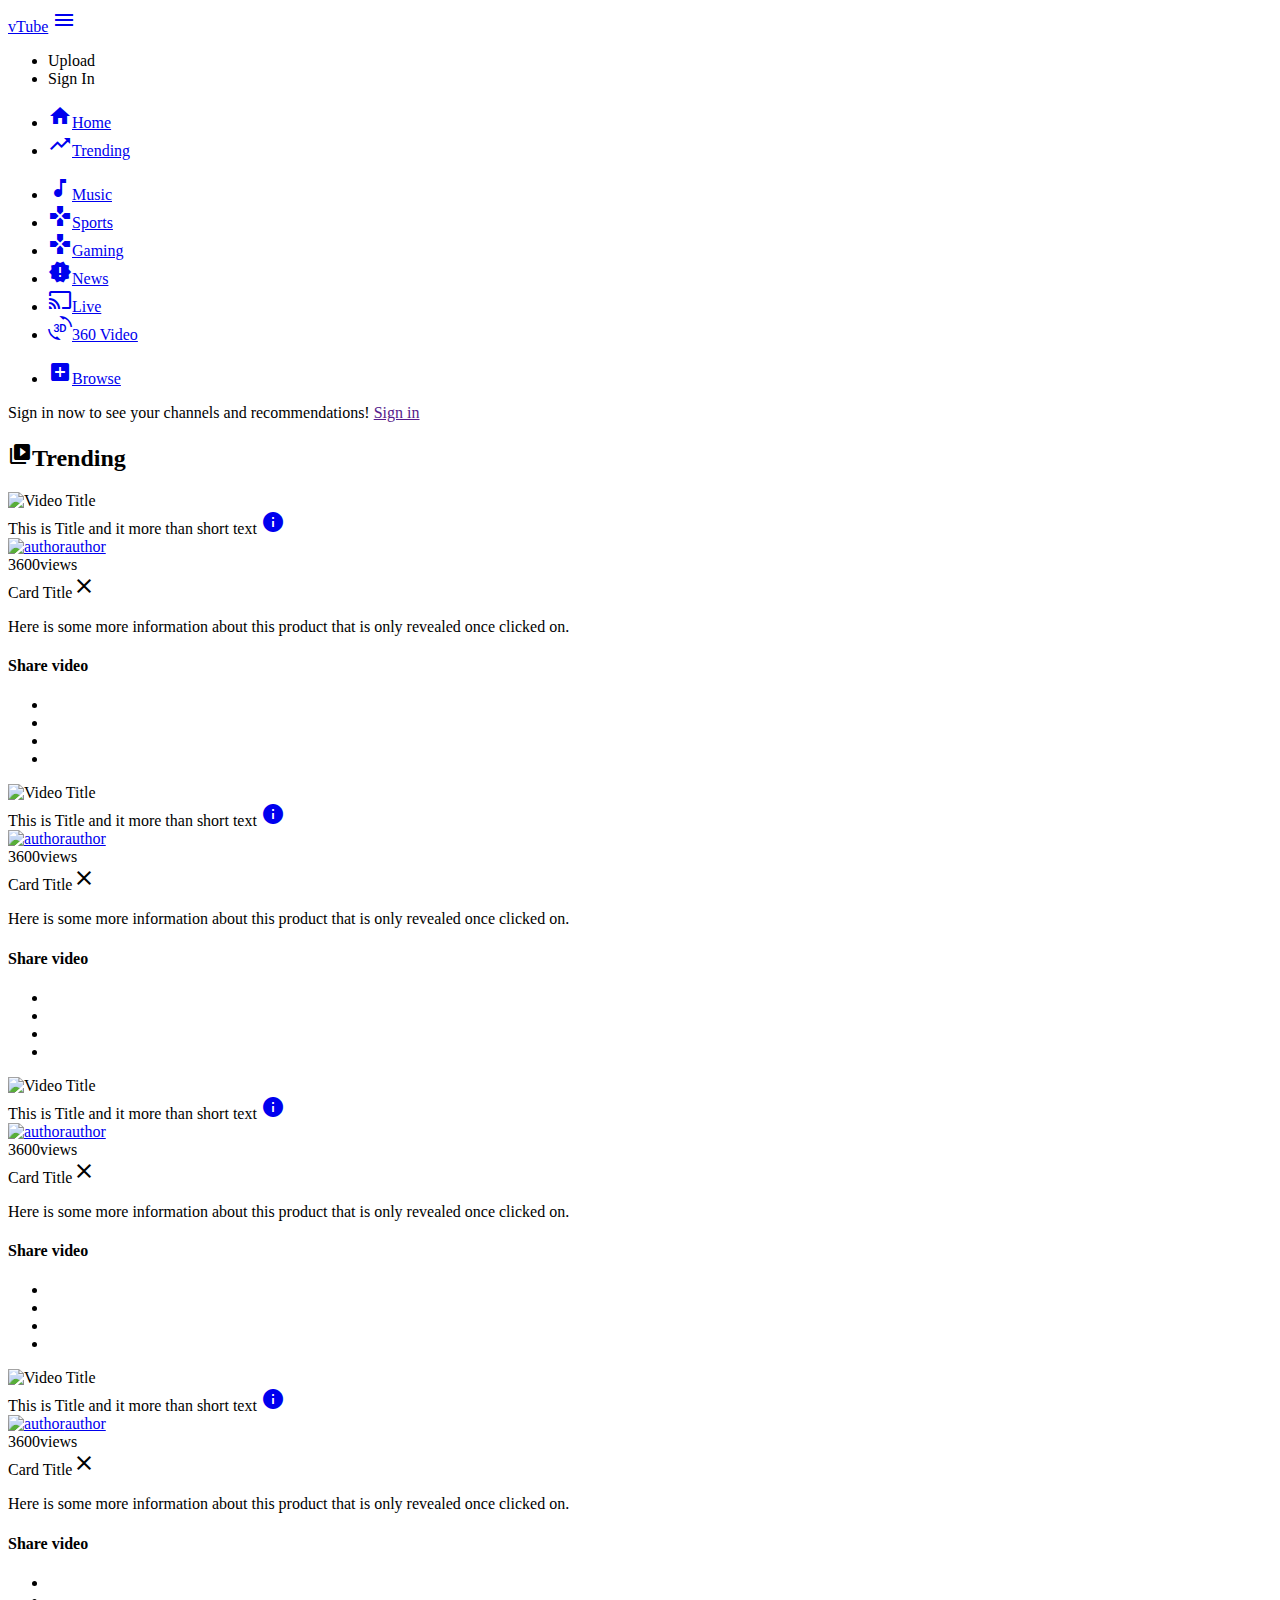
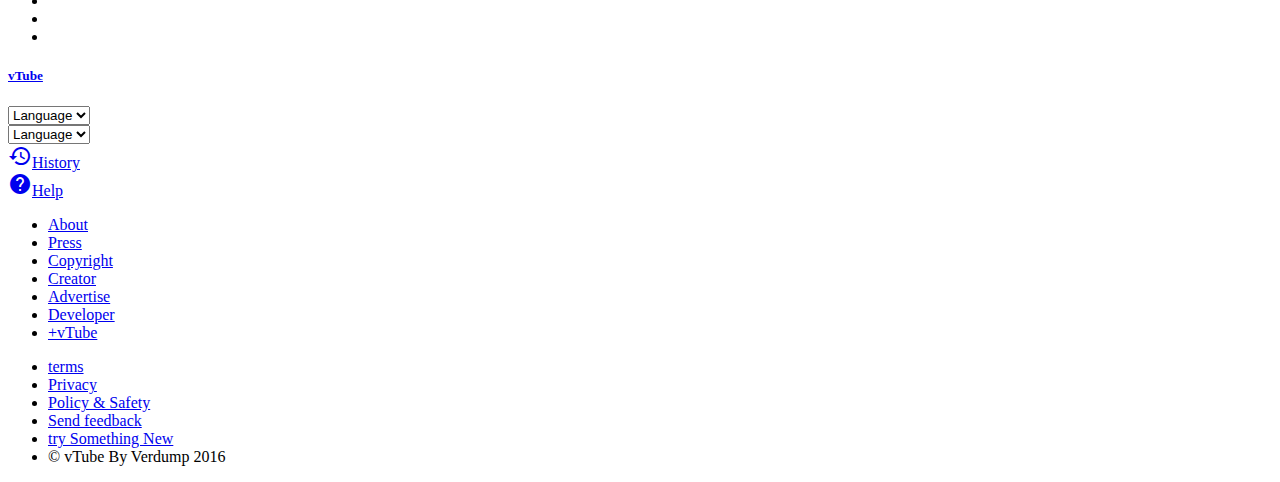
==== commit f0ea165c: "added social Share button under the card" ====
--- a/index.html
+++ b/index.html
@@ -7,6 +7,7 @@
     <!--Import materialize.css-->
     <link type="text/css" rel="stylesheet" href="bower_components/materialize/dist/css/materialize.min.css"
           media="screen,projection"/>
+    <link rel="stylesheet" href="bower_components/font-awesome/css/font-awesome.min.css">
 
     <link rel="stylesheet" href="css/style.css">
 
@@ -14,7 +15,7 @@
     <meta name="viewport" content="width=device-width, initial-scale=1.0"/>
 </head>
 
-<body class="grey accent-4">
+<body>
 <!--Top navigation-->
 <header>
     <nav>
@@ -35,6 +36,7 @@
     </nav>
 </header>
 
+<!-- sidebar -->
 <aside id="slide-out" class="side-nav">
     <div class="row">
         <ul class="left-nav">
@@ -66,135 +68,176 @@
 <!-- /sidebar -->
 
 <main>
-    <div class="row white">
-
-        <h2 class="title valign-wrapper teal-text text-accent-4"><i class="material-icons medium">video_library</i>Trending</h2>
-
-        <div class="col l3 m3 s12">
-               <div class="card hoverable">
-                   <div class="cardimage wave-effect wave-block waves-light">
-                       <img src="http://www.clipartbest.com/cliparts/9cp/onE/9cponEedi.png" alt="Video Title">
-                   </div>
-
-                   <div class="card-content valign">
-                       <span class="item-title card-title teal-text text-darken-4">This is Title and it more than short text</span>
-                       <a href="#" class="activator card-title"><i class="material-icons right">info</i></i></a>
-                       <div class="clearfix">
-                       </div>
-                   </div>
-
-                   <div class="card-action">
-                       <div class="chip">
-                           <a href="#"><img src="https://cdn4.iconfinder.com/data/icons/ionicons/512/icon-ios7-contact-128.png" alt="author">author</a>
-                       </div>
-                       <div class="chip">
-                           3600views
-                       </div>
-                   </div>
-
-                   <div class="card-reveal">
-                       <span class="card-title grey-text text-darken-4">Card Title<i class="material-icons right">close</i></span>
-                       <p>Here is some more information about this product that is only revealed once clicked on.</p>
-                   </div>
-
-               </div>
-
-        </div>
-
-        <div class="col l3 m3 s12">
-            <div class="card hoverable">
-                <div class="cardimage wave-effect wave-block waves-light">
-                    <img src="http://www.clipartbest.com/cliparts/9cp/onE/9cponEedi.png" alt="Video Title">
-                </div>
-
-                <div class="card-content valign">
-                    <span class="item-title card-title teal-text text-darken-4">This is Title and it more than short text</span>
-                    <a href="#" class="activator card-title"><i class="material-icons right">info</i></i></a>
-                    <div class="clearfix">
-                    </div>
-                </div>
-
-                <div class="card-action">
-                    <div class="chip">
-                        <a href="#"><img src="https://cdn4.iconfinder.com/data/icons/ionicons/512/icon-ios7-contact-128.png" alt="author">author</a>
-                    </div>
-                    <div class="chip">
-                        3600views
-                    </div>
-                </div>
-
-                <div class="card-reveal">
-                    <span class="card-title grey-text text-darken-4">Card Title<i class="material-icons right">close</i></span>
-                    <p>Here is some more information about this product that is only revealed once clicked on.</p>
-                </div>
-
-            </div>
-
-        </div>
-
-        <div class="col l3 m3 s12">
-            <div class="card hoverable">
-                <div class="cardimage wave-effect wave-block waves-light">
-                    <img src="http://www.clipartbest.com/cliparts/9cp/onE/9cponEedi.png" alt="Video Title">
-                </div>
-
-                <div class="card-content valign">
-                    <span class="item-title card-title teal-text text-darken-4">This is Title and it more than short text</span>
-                    <a href="#" class="activator card-title"><i class="material-icons right">info</i></i></a>
-                    <div class="clearfix">
-                    </div>
-                </div>
-
-                <div class="card-action">
-                    <div class="chip">
-                        <a href="#"><img src="https://cdn4.iconfinder.com/data/icons/ionicons/512/icon-ios7-contact-128.png" alt="author">author</a>
-                    </div>
-                    <div class="chip">
-                        3600views
-                    </div>
-                </div>
-
-                <div class="card-reveal">
-                    <span class="card-title grey-text text-darken-4">Card Title<i class="material-icons right">close</i></span>
-                    <p>Here is some more information about this product that is only revealed once clicked on.</p>
-                </div>
-
-            </div>
-
-        </div>
-
-        <div class="col l3 m3 s12">
-            <div class="card hoverable">
-                <div class="cardimage wave-effect wave-block waves-light">
-                    <img src="http://www.clipartbest.com/cliparts/9cp/onE/9cponEedi.png" alt="Video Title">
-                </div>
-
-                <div class="card-content valign">
-                    <span class="item-title card-title teal-text text-darken-4">This is Title and it more than short text</span>
-                    <a href="#" class="activator card-title"><i class="material-icons right">info</i></i></a>
-                    <div class="clearfix">
-                    </div>
-                </div>
-
-                <div class="card-action">
-                    <div class="chip">
-                        <a href="#"><img src="https://cdn4.iconfinder.com/data/icons/ionicons/512/icon-ios7-contact-128.png" alt="author">author</a>
-                    </div>
-                    <div class="chip">
-                        3600views
-                    </div>
-                </div>
-
-                <div class="card-reveal">
-                    <span class="card-title grey-text text-darken-4">Card Title<i class="material-icons right">close</i></span>
-                    <p>Here is some more information about this product that is only revealed once clicked on.</p>
-                </div>
-
-            </div>
-
-        </div>
-
-        </div>
+    <div class="row">
+
+        <section class="video_list">
+            <h2 class="title valign-wrapper teal-text text-accent-4"><i class="material-icons medium">video_library</i>Trending</h2>
+
+            <div class="col l3 m3 s12">
+                <div class="card hoverable">
+                    <div class="cardimage wave-effect wave-block waves-light">
+                        <img src="http://www.clipartbest.com/cliparts/9cp/onE/9cponEedi.png" alt="Video Title">
+                    </div>
+
+                    <div class="card-content valign">
+                        <span class="item-title card-title teal-text text-darken-4">This is Title and it more than short text</span>
+                        <a href="#" class="activator card-title"><i class="material-icons right">info</i></i></a>
+                        <div class="clearfix">
+                        </div>
+                    </div>
+
+                    <div class="card-action">
+                        <div class="chip">
+                            <a href="#"><img src="https://cdn4.iconfinder.com/data/icons/ionicons/512/icon-ios7-contact-128.png" alt="author">author</a>
+                        </div>
+                        <div class="chip">
+                            3600views
+                        </div>
+                    </div>
+
+                    <div class="card-reveal">
+                        <span class="card-title grey-text text-darken-4">Card Title<i class="material-icons right">close</i></span>
+                        <p>Here is some more information about this product that is only revealed once clicked on.</p>
+                        <div class="share">
+                            <h4>Share video</h4>
+                            <ul class="social">
+                                <li><a href="#"><i class="fa fa-twitter"></i></a></li>
+                                <li><a href="#"><i class="fa fa-linkedin"></i></a></li>
+                                <li><a href="#"><i class="fa fa-google-plus"></i></a></li>
+                                <li><a href="#"><i class="fa fa-facebook"></i></a></li>
+                            </ul>
+                        </div>
+                    </div>
+
+                </div>
+
+            </div>
+
+            <div class="col l3 m3 s12">
+                <div class="card hoverable">
+                    <div class="cardimage wave-effect wave-block waves-light">
+                        <img src="http://www.clipartbest.com/cliparts/9cp/onE/9cponEedi.png" alt="Video Title">
+                    </div>
+
+                    <div class="card-content valign">
+                        <span class="item-title card-title teal-text text-darken-4">This is Title and it more than short text</span>
+                        <a href="#" class="activator card-title"><i class="material-icons right">info</i></i></a>
+                        <div class="clearfix">
+                        </div>
+                    </div>
+
+                    <div class="card-action">
+                        <div class="chip">
+                            <a href="#"><img src="https://cdn4.iconfinder.com/data/icons/ionicons/512/icon-ios7-contact-128.png" alt="author">author</a>
+                        </div>
+                        <div class="chip">
+                            3600views
+                        </div>
+                    </div>
+
+                    <div class="card-reveal">
+                        <span class="card-title grey-text text-darken-4">Card Title<i class="material-icons right">close</i></span>
+                        <p>Here is some more information about this product that is only revealed once clicked on.</p>
+
+                        <div class="share">
+                            <h4>Share video</h4>
+                            <ul class="social">
+                                <li><a href="#"><i class="fa fa-twitter"></i></a></li>
+                                <li><a href="#"><i class="fa fa-linkedin"></i></a></li>
+                                <li><a href="#"><i class="fa fa-google-plus"></i></a></li>
+                                <li><a href="#"><i class="fa fa-facebook"></i></a></li>
+                            </ul>
+                        </div>
+                    </div>
+
+                </div>
+
+            </div>
+
+            <div class="col l3 m3 s12">
+                <div class="card hoverable">
+                    <div class="cardimage wave-effect wave-block waves-light">
+                        <img src="http://www.clipartbest.com/cliparts/9cp/onE/9cponEedi.png" alt="Video Title">
+                    </div>
+
+                    <div class="card-content valign">
+                        <span class="item-title card-title teal-text text-darken-4">This is Title and it more than short text</span>
+                        <a href="#" class="activator card-title"><i class="material-icons right">info</i></i></a>
+                        <div class="clearfix">
+                        </div>
+                    </div>
+
+                    <div class="card-action">
+                        <div class="chip">
+                            <a href="#"><img src="https://cdn4.iconfinder.com/data/icons/ionicons/512/icon-ios7-contact-128.png" alt="author">author</a>
+                        </div>
+                        <div class="chip">
+                            3600views
+                        </div>
+                    </div>
+
+                    <div class="card-reveal">
+                        <span class="card-title grey-text text-darken-4">Card Title<i class="material-icons right">close</i></span>
+                        <p>Here is some more information about this product that is only revealed once clicked on.</p>
+
+                        <div class="share">
+                            <h4>Share video</h4>
+                            <ul class="social">
+                                <li><a href="#"><i class="fa fa-twitter"></i></a></li>
+                                <li><a href="#"><i class="fa fa-linkedin"></i></a></li>
+                                <li><a href="#"><i class="fa fa-google-plus"></i></a></li>
+                                <li><a href="#"><i class="fa fa-facebook"></i></a></li>
+                            </ul>
+                        </div>
+                    </div>
+
+                </div>
+
+            </div>
+
+            <div class="col l3 m3 s12">
+                <div class="card hoverable">
+                    <div class="cardimage wave-effect wave-block waves-light">
+                        <img src="http://www.clipartbest.com/cliparts/9cp/onE/9cponEedi.png" alt="Video Title">
+                    </div>
+
+                    <div class="card-content valign">
+                        <span class="item-title card-title teal-text text-darken-4">This is Title and it more than short text</span>
+                        <a href="#" class="activator card-title"><i class="material-icons right">info</i></i></a>
+                        <div class="clearfix">
+                        </div>
+                    </div>
+
+                    <div class="card-action">
+                        <div class="chip">
+                            <a href="#"><img src="https://cdn4.iconfinder.com/data/icons/ionicons/512/icon-ios7-contact-128.png" alt="author">author</a>
+                        </div>
+                        <div class="chip">
+                            3600views
+                        </div>
+                    </div>
+
+                    <div class="card-reveal">
+                        <span class="card-title grey-text text-darken-4">Card Title<i class="material-icons right">close</i></span>
+                        <p>Here is some more information about this product that is only revealed once clicked on.</p>
+
+                        <div class="share">
+                            <h4>Share video</h4>
+                            <ul class="social">
+                                <li><a href="#"><i class="fa fa-twitter"></i></a></li>
+                                <li><a href="#"><i class="fa fa-linkedin"></i></a></li>
+                                <li><a href="#"><i class="fa fa-google-plus"></i></a></li>
+                                <li><a href="#"><i class="fa fa-facebook"></i></a></li>
+                            </ul>
+                        </div>
+                    </div>
+
+                </div>
+
+            </div>
+        </section>
+
+    </div>
 
 </main>
 
@@ -222,7 +265,7 @@
                         </select>
                     </div>
                     <div class="content">
-                        <a href="#" class="waves-effect waves-teal btn">History</a>
+                        <a href="#" class="waves-effect waves-teal btn"><i class="material-icons left">history</i>History</a>
                     </div>
                     <div class="content">
                         <a href="#" class="waves-effect waves-teal btn"><i class="material-icons left">help</i>Help</a>
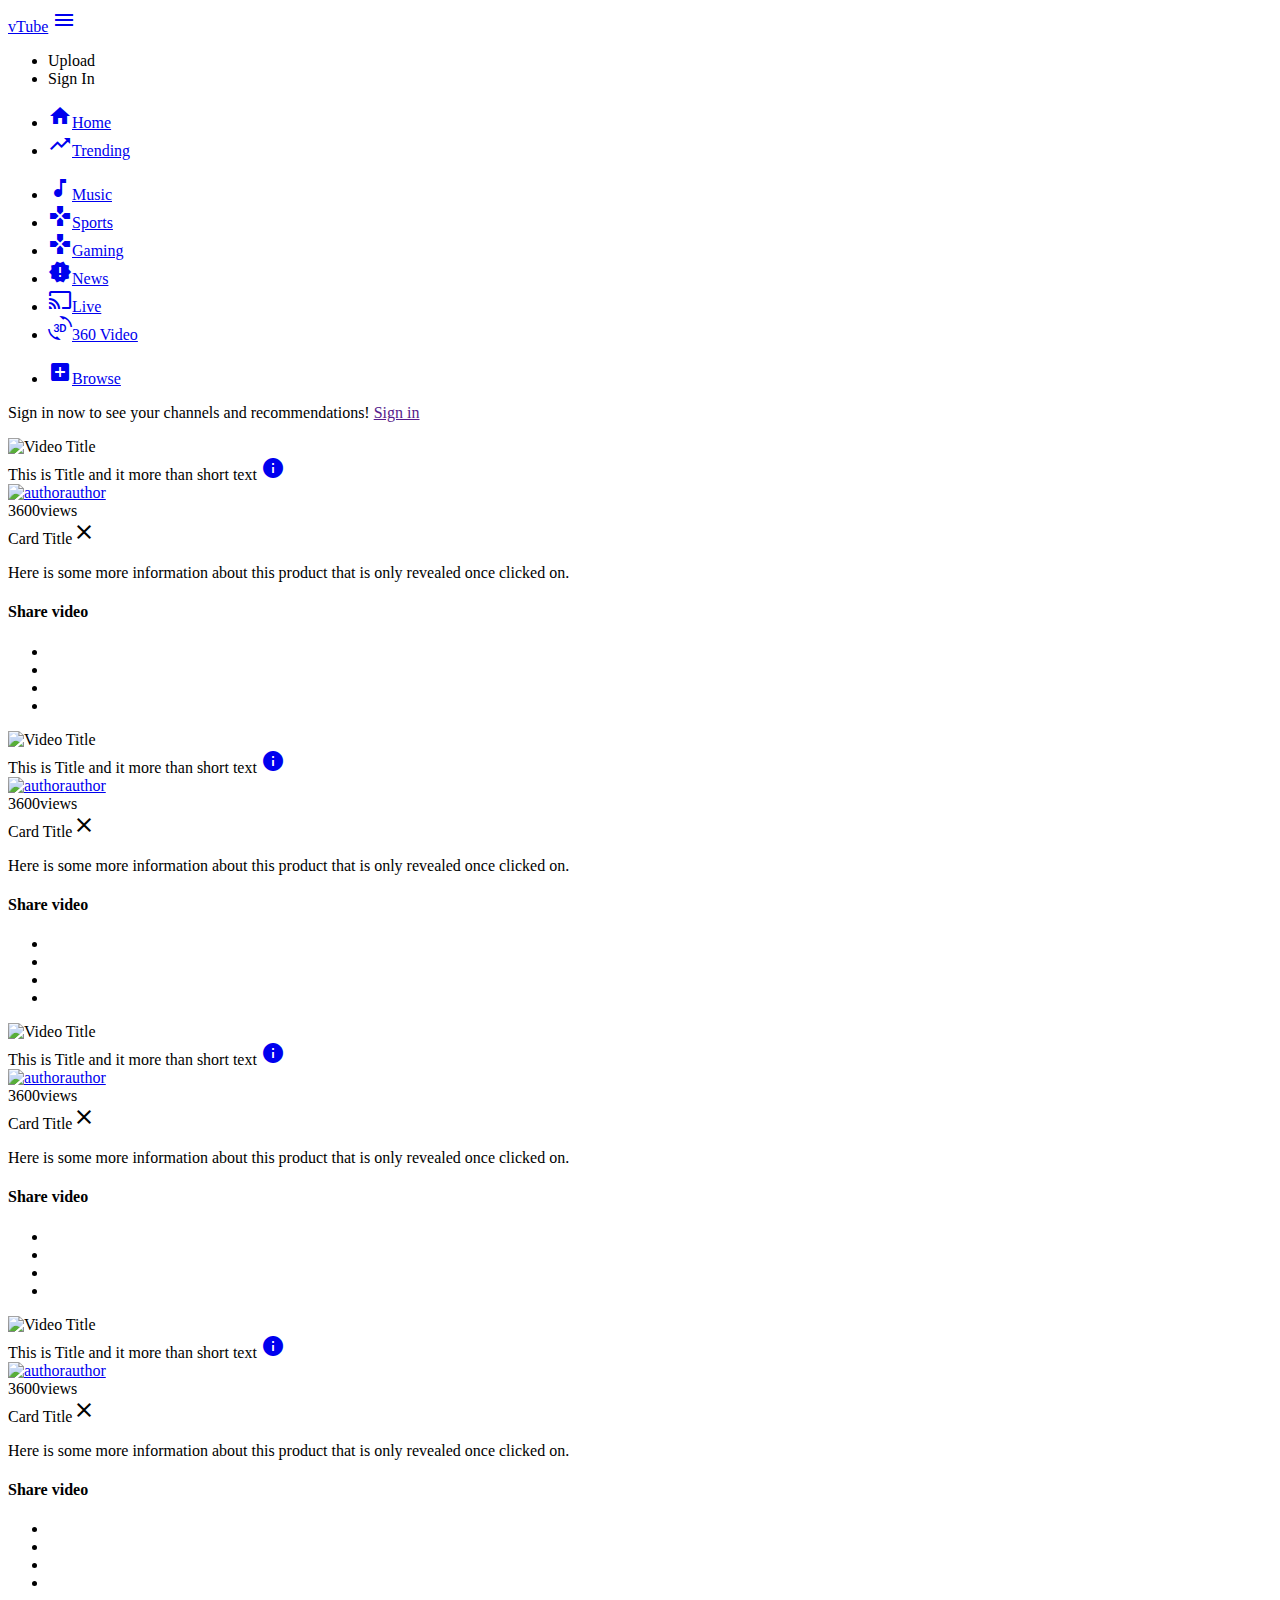
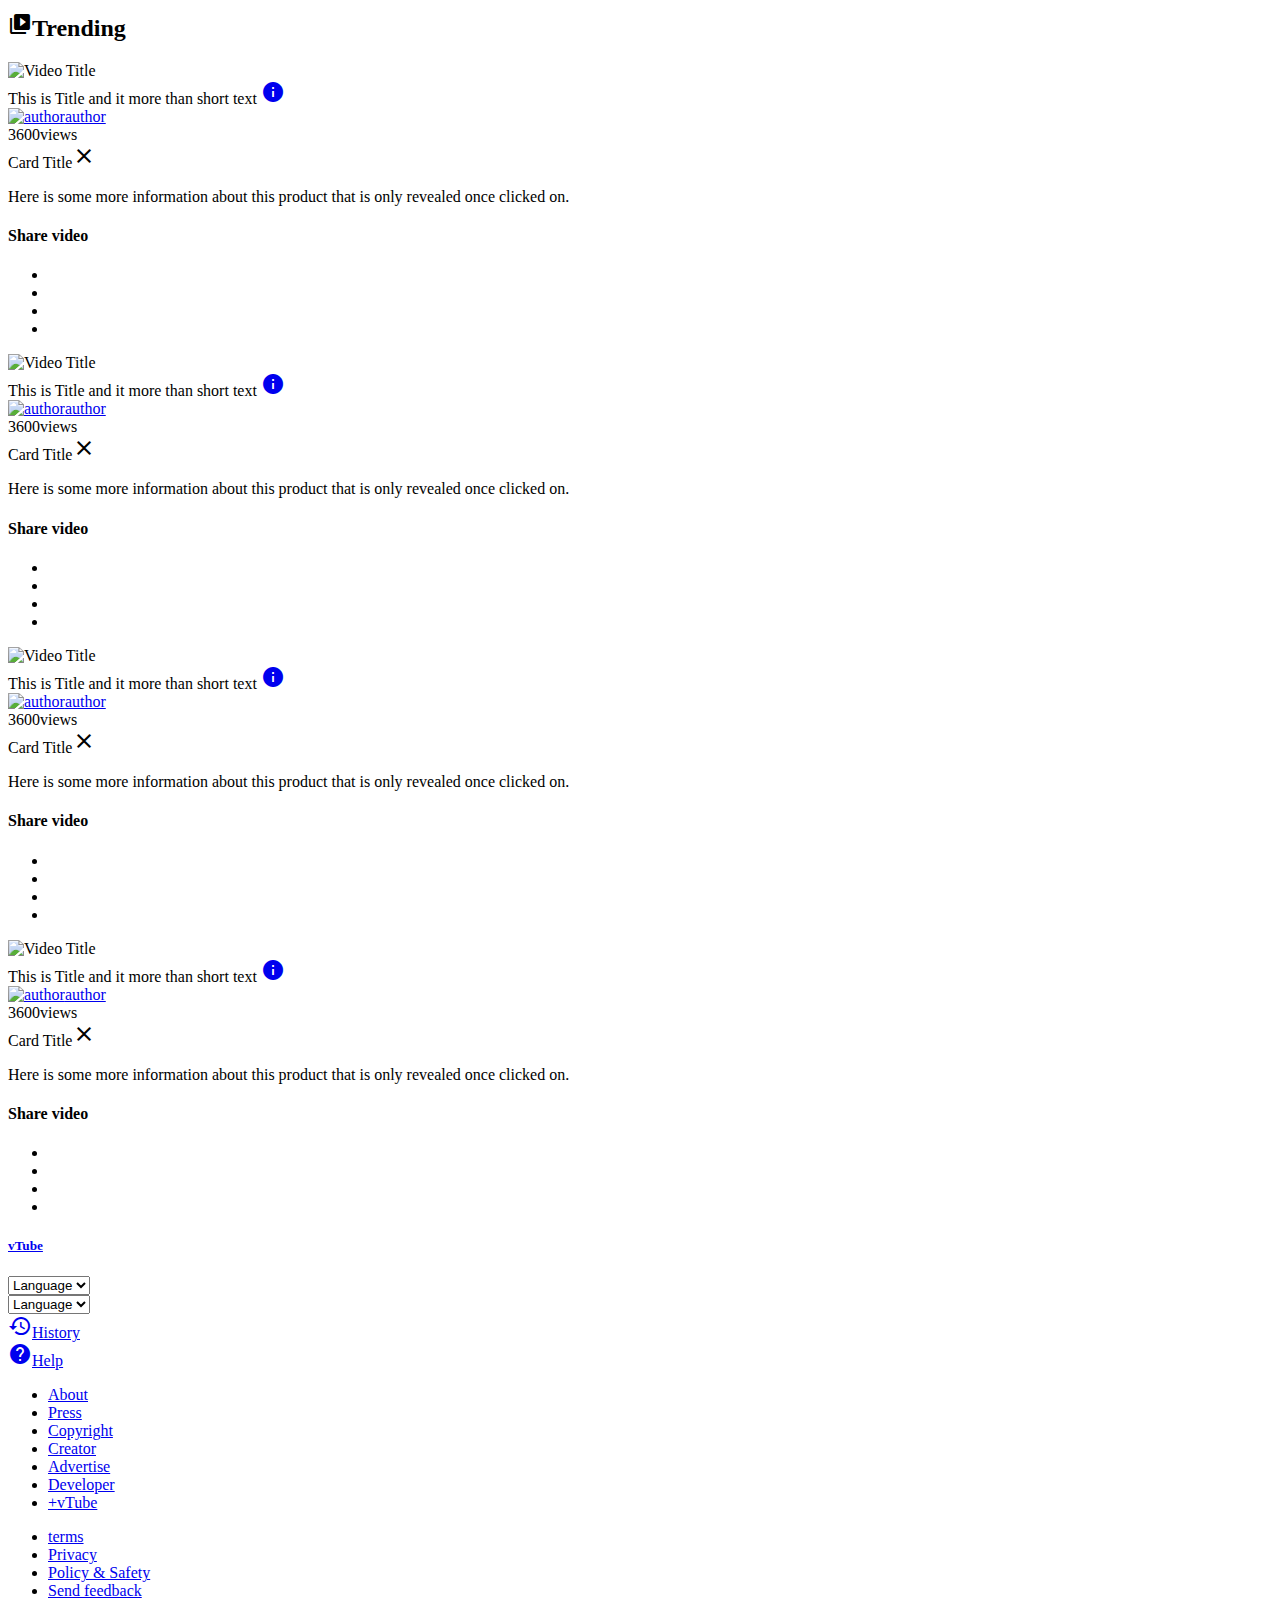
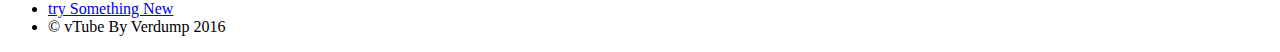
==== commit 933e2711: "Added multiple layout for video" ====
--- a/index.html
+++ b/index.html
@@ -69,19 +69,172 @@
 
 <main>
     <div class="row">
+        <div class="col l12 m12 s12">
+            <div class="card hoverable">
+                <div class="cardimage wave-effect wave-block waves-light">
+                    <img src="http://www.clipartbest.com/cliparts/9cp/onE/9cponEedi.png" alt="Video Title">
+                </div>
+
+                <div class="card-content valign">
+                    <span class="item-title card-title teal-text text-darken-4">This is Title and it more than short text</span>
+                    <a href="#" class="activator card-title"><i class="material-icons right">info</i></a>
+                    <div class="clearfix">
+                    </div>
+                </div>
+
+                <div class="card-action">
+                    <div class="chip">
+                        <a href="#"><img src="https://cdn4.iconfinder.com/data/icons/ionicons/512/icon-ios7-contact-128.png" alt="author">author</a>
+                    </div>
+                    <div class="chip">
+                        3600views
+                    </div>
+                </div>
+
+                <div class="card-reveal">
+                    <span class="card-title grey-text text-darken-4">Card Title<i class="material-icons right">close</i></span>
+                    <p>Here is some more information about this product that is only revealed once clicked on.</p>
+                    <div class="share">
+                        <h4>Share video</h4>
+                        <ul class="social">
+                            <li><a href="#"><i class="fa fa-twitter"></i></a></li>
+                            <li><a href="#"><i class="fa fa-linkedin"></i></a></li>
+                            <li><a href="#"><i class="fa fa-google-plus"></i></a></li>
+                            <li><a href="#"><i class="fa fa-facebook"></i></a></li>
+                        </ul>
+                    </div>
+                </div>
+
+            </div>
+        </div>
+        <div class="col l4 m4 s12">
+            <div class="card hoverable">
+                <div class="cardimage wave-effect wave-block waves-light">
+                    <img src="http://www.clipartbest.com/cliparts/9cp/onE/9cponEedi.png" alt="Video Title">
+                </div>
+
+                <div class="card-content valign">
+                    <span class="item-title card-title teal-text text-darken-4">This is Title and it more than short text</span>
+                    <a href="#" class="activator card-title"><i class="material-icons right">info</i></a>
+                    <div class="clearfix">
+                    </div>
+                </div>
+
+                <div class="card-action">
+                    <div class="chip">
+                        <a href="#"><img src="https://cdn4.iconfinder.com/data/icons/ionicons/512/icon-ios7-contact-128.png" alt="author">author</a>
+                    </div>
+                    <div class="chip">
+                        3600views
+                    </div>
+                </div>
+
+                <div class="card-reveal">
+                    <span class="card-title grey-text text-darken-4">Card Title<i class="material-icons right">close</i></span>
+                    <p>Here is some more information about this product that is only revealed once clicked on.</p>
+                    <div class="share">
+                        <h4>Share video</h4>
+                        <ul class="social">
+                            <li><a href="#"><i class="fa fa-twitter"></i></a></li>
+                            <li><a href="#"><i class="fa fa-linkedin"></i></a></li>
+                            <li><a href="#"><i class="fa fa-google-plus"></i></a></li>
+                            <li><a href="#"><i class="fa fa-facebook"></i></a></li>
+                        </ul>
+                    </div>
+                </div>
+
+            </div>
+        </div>
+        <div class="col l4 m4 s12">
+            <div class="card hoverable">
+                <div class="cardimage wave-effect wave-block waves-light">
+                    <img src="http://www.clipartbest.com/cliparts/9cp/onE/9cponEedi.png" alt="Video Title">
+                </div>
+
+                <div class="card-content valign">
+                    <span class="item-title card-title teal-text text-darken-4">This is Title and it more than short text</span>
+                    <a href="#" class="activator card-title"><i class="material-icons right">info</i></a>
+                    <div class="clearfix">
+                    </div>
+                </div>
+
+                <div class="card-action">
+                    <div class="chip">
+                        <a href="#"><img src="https://cdn4.iconfinder.com/data/icons/ionicons/512/icon-ios7-contact-128.png" alt="author">author</a>
+                    </div>
+                    <div class="chip">
+                        3600views
+                    </div>
+                </div>
+
+                <div class="card-reveal">
+                    <span class="card-title grey-text text-darken-4">Card Title<i class="material-icons right">close</i></span>
+                    <p>Here is some more information about this product that is only revealed once clicked on.</p>
+                    <div class="share">
+                        <h4>Share video</h4>
+                        <ul class="social">
+                            <li><a href="#"><i class="fa fa-twitter"></i></a></li>
+                            <li><a href="#"><i class="fa fa-linkedin"></i></a></li>
+                            <li><a href="#"><i class="fa fa-google-plus"></i></a></li>
+                            <li><a href="#"><i class="fa fa-facebook"></i></a></li>
+                        </ul>
+                    </div>
+                </div>
+
+            </div>
+        </div>
+        <div class="col l4 m4 s12">
+            <div class="card hoverable">
+                <div class="cardimage wave-effect wave-block waves-light">
+                    <img src="http://www.clipartbest.com/cliparts/9cp/onE/9cponEedi.png" alt="Video Title">
+                </div>
+
+                <div class="card-content valign">
+                    <span class="item-title card-title teal-text text-darken-4">This is Title and it more than short text</span>
+                    <a href="#" class="activator card-title"><i class="material-icons right">info</i></a>
+                    <div class="clearfix">
+                    </div>
+                </div>
+
+                <div class="card-action">
+                    <div class="chip">
+                        <a href="#"><img src="https://cdn4.iconfinder.com/data/icons/ionicons/512/icon-ios7-contact-128.png" alt="author">author</a>
+                    </div>
+                    <div class="chip">
+                        3600views
+                    </div>
+                </div>
+
+                <div class="card-reveal">
+                    <span class="card-title grey-text text-darken-4">Card Title<i class="material-icons right">close</i></span>
+                    <p>Here is some more information about this product that is only revealed once clicked on.</p>
+                    <div class="share">
+                        <h4>Share video</h4>
+                        <ul class="social">
+                            <li><a href="#"><i class="fa fa-twitter"></i></a></li>
+                            <li><a href="#"><i class="fa fa-linkedin"></i></a></li>
+                            <li><a href="#"><i class="fa fa-google-plus"></i></a></li>
+                            <li><a href="#"><i class="fa fa-facebook"></i></a></li>
+                        </ul>
+                    </div>
+                </div>
+
+            </div>
+        </div>
+    </div>
+    <div class="row ">
 
         <section class="video_list">
             <h2 class="title valign-wrapper teal-text text-accent-4"><i class="material-icons medium">video_library</i>Trending</h2>
-
             <div class="col l3 m3 s12">
-                <div class="card hoverable">
+                <div class="card  hoverable">
                     <div class="cardimage wave-effect wave-block waves-light">
                         <img src="http://www.clipartbest.com/cliparts/9cp/onE/9cponEedi.png" alt="Video Title">
                     </div>
 
                     <div class="card-content valign">
                         <span class="item-title card-title teal-text text-darken-4">This is Title and it more than short text</span>
-                        <a href="#" class="activator card-title"><i class="material-icons right">info</i></i></a>
+                        <a href="#" class="activator card-title"><i class="material-icons right">info</i></a>
                         <div class="clearfix">
                         </div>
                     </div>
@@ -121,7 +274,7 @@
 
                     <div class="card-content valign">
                         <span class="item-title card-title teal-text text-darken-4">This is Title and it more than short text</span>
-                        <a href="#" class="activator card-title"><i class="material-icons right">info</i></i></a>
+                        <a href="#" class="activator card-title"><i class="material-icons right">infos</i></a>
                         <div class="clearfix">
                         </div>
                     </div>
@@ -162,7 +315,7 @@
 
                     <div class="card-content valign">
                         <span class="item-title card-title teal-text text-darken-4">This is Title and it more than short text</span>
-                        <a href="#" class="activator card-title"><i class="material-icons right">info</i></i></a>
+                        <a href="#" class="activator card-title"><i class="material-icons right">info</i></a>
                         <div class="clearfix">
                         </div>
                     </div>
@@ -203,7 +356,7 @@
 
                     <div class="card-content valign">
                         <span class="item-title card-title teal-text text-darken-4">This is Title and it more than short text</span>
-                        <a href="#" class="activator card-title"><i class="material-icons right">info</i></i></a>
+                        <a href="#" class="activator card-title"><i class="material-icons right">info</i></a>
                         <div class="clearfix">
                         </div>
                     </div>
